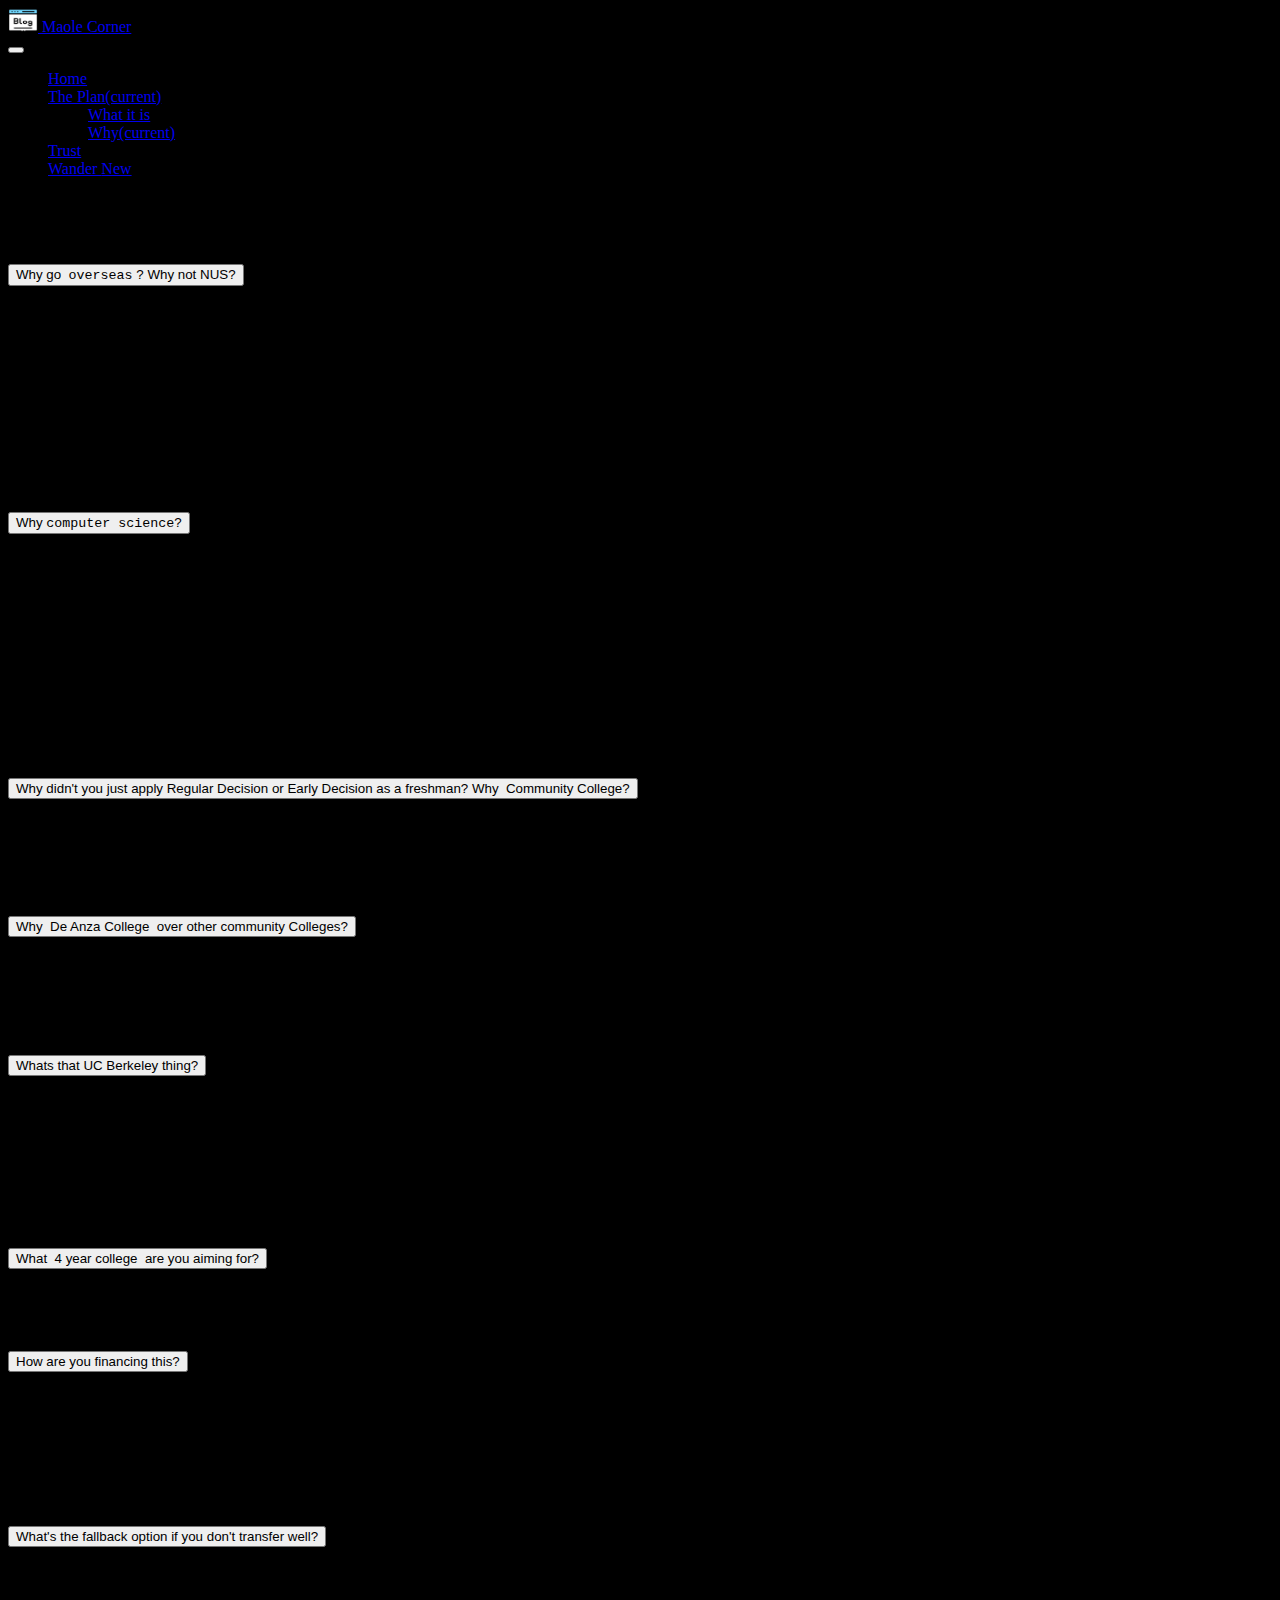
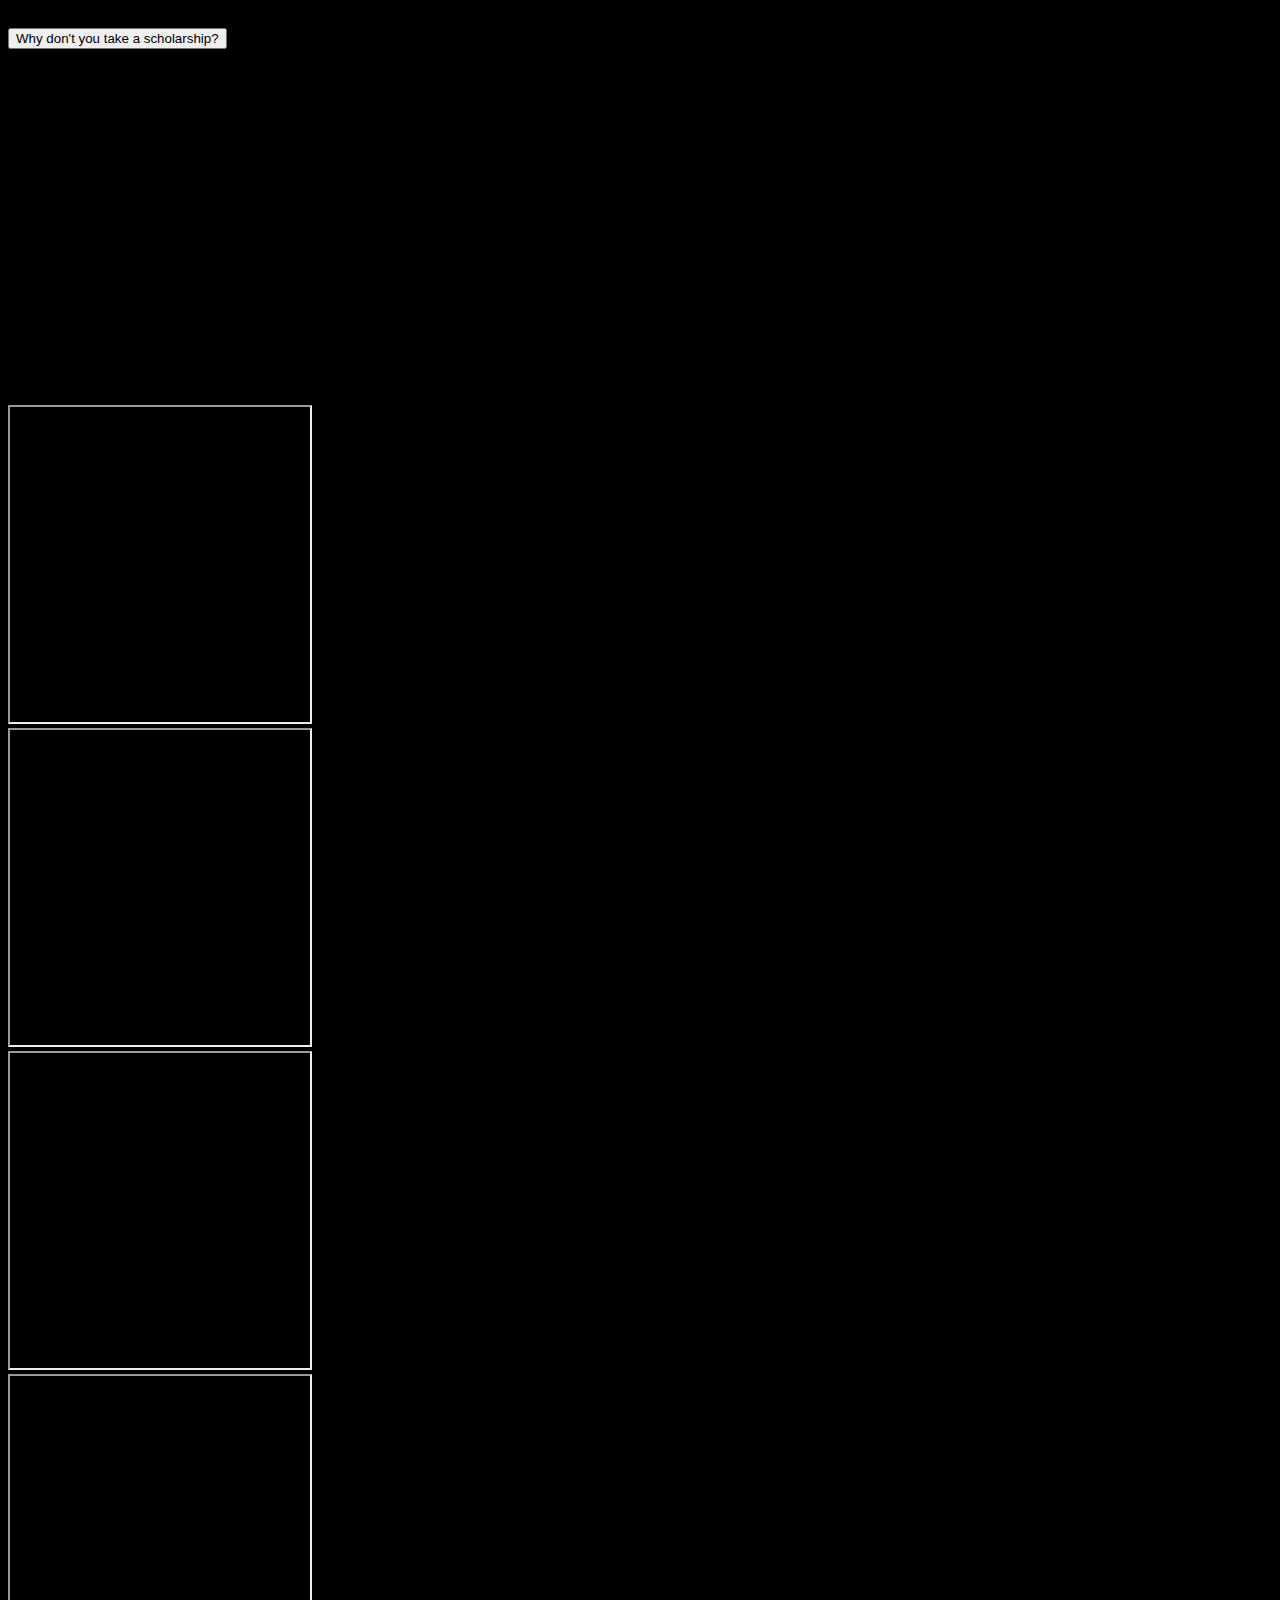
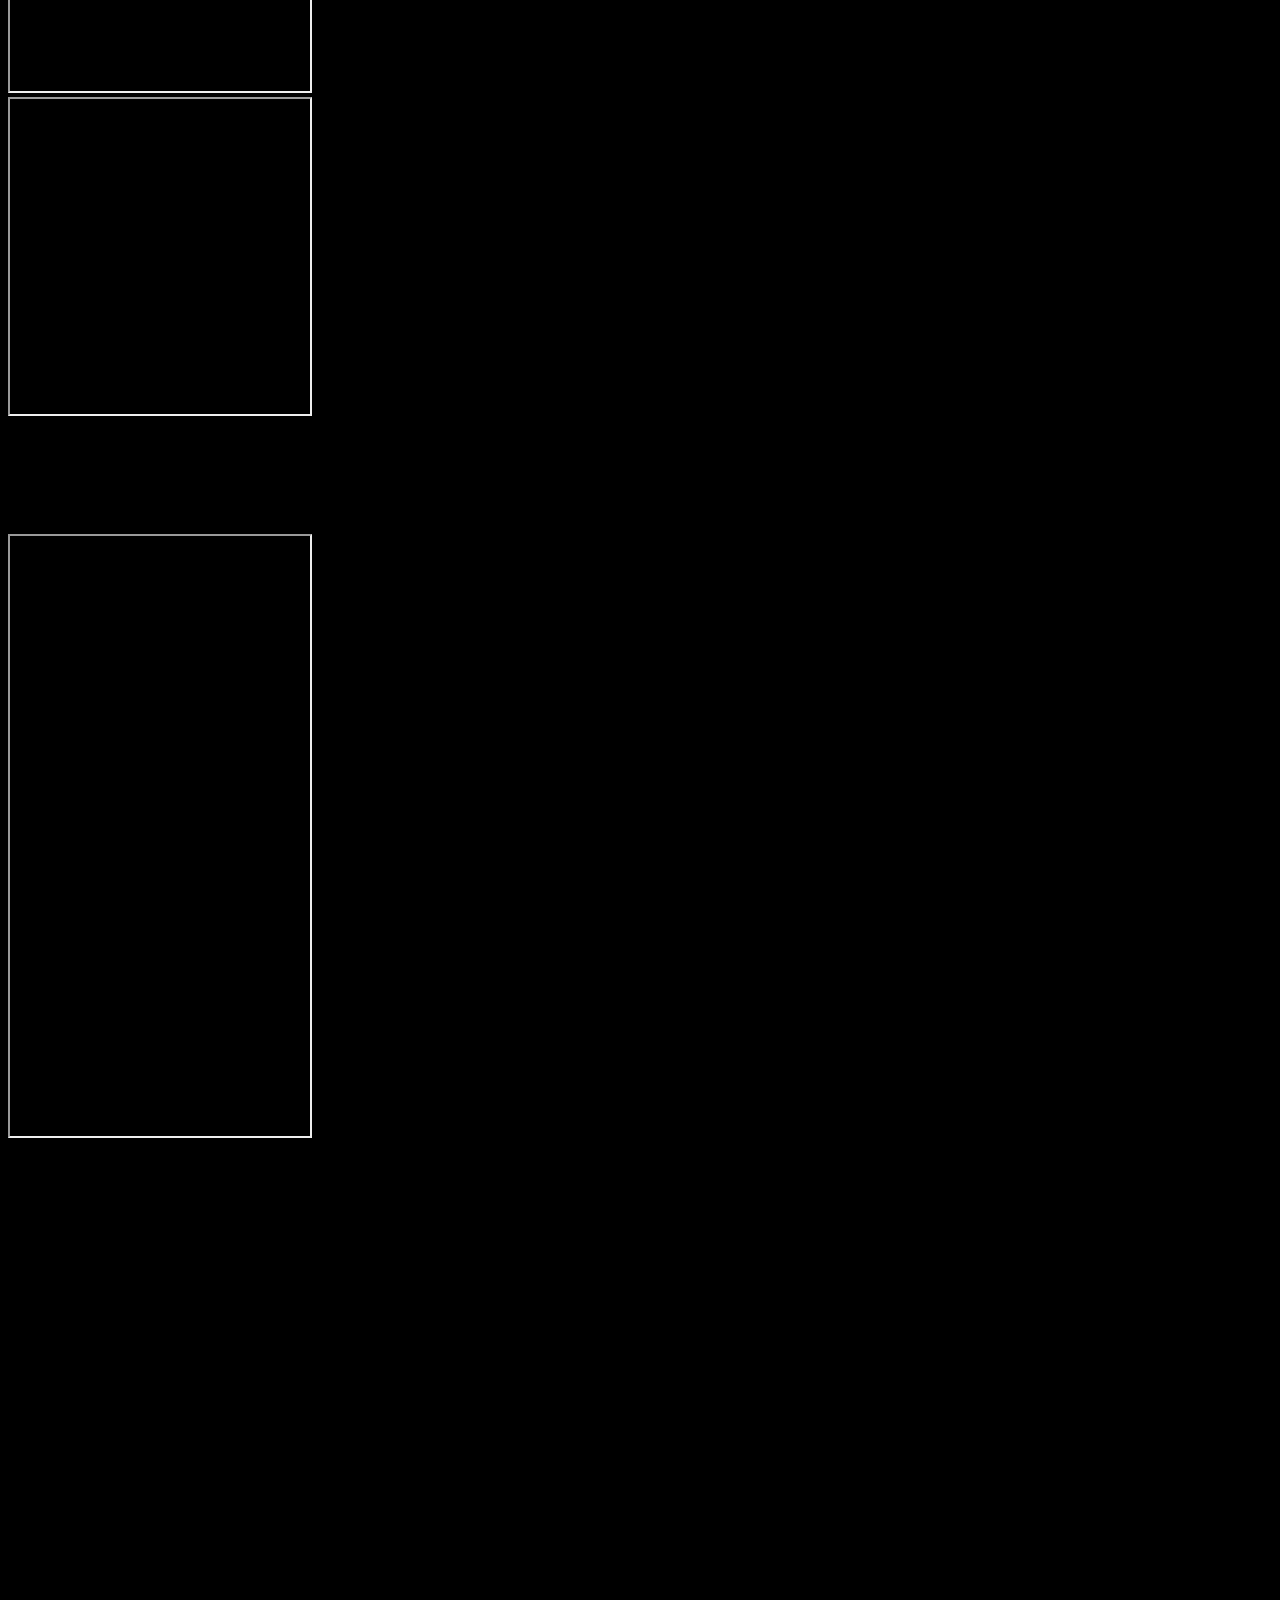
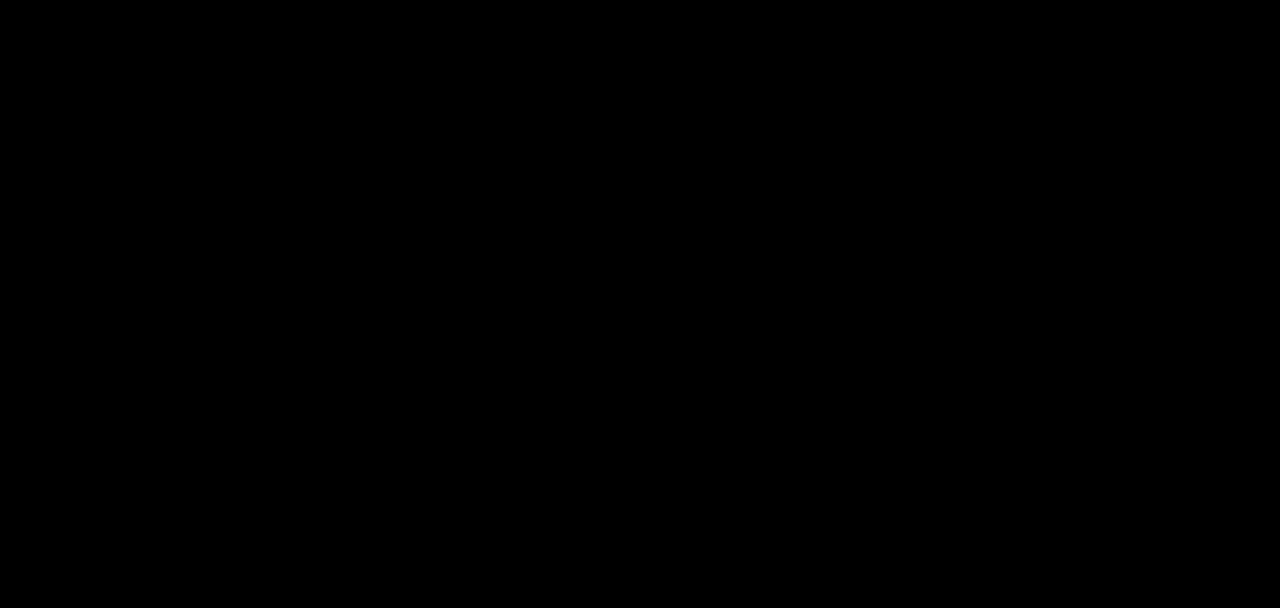
==== faq.html @ b8cc3f43 "update" ====
<!doctype html>
<html lang="en" data-bs-theme="dark">
    <head>
        <meta charset="utf-8">
        <meta name="viewport" content="width=device-width, initial-scale=1">
        <link href="https://cdn.jsdelivr.net/npm/bootstrap@5.3.0-alpha3/dist/css/bootstrap.min.css" rel="stylesheet" integrity="sha384-KK94CHFLLe+nY2dmCWGMq91rCGa5gtU4mk92HdvYe+M/SXH301p5ILy+dN9+nJOZ" crossorigin="anonymous">
        <link href="styles.css" rel="stylesheet">
        <title>Maole Corner</title>
    </head>
    <body>
      <nav class="navbar navbar-expand-lg navbar-dark bg-dark">
        <div class="container-fluid">
          <a class="navbar-brand" href="index.html">
            <img src="/images/blogging_318-883190.jpg.avif" alt="Logo" width="30" height="24" class="d-inline-block align-text-top">
            Maole Corner
          </a>
        </div>
        <button class="navbar-toggler" type="button" data-bs-toggle="collapse" data-bs-target="#navbarNavDropdown" aria-controls="navbarNavDropdown" aria-expanded="false" aria-label="Toggle navigation">
          <span class="navbar-toggler-icon"></span>
        </button>
        <div class="collapse navbar-collapse" id="navbarNavDropdown">
          <ul class="navbar-nav">
            <li class="nav-item">
              <a class="nav-link" href="index.html">Home</a>
            </li>
            <li class="nav-item dropdown navbar-dark bg-dark" aria-current="page">
                <a class="nav-link dropdown-toggle" href="theplan.html" role="button" data-bs-toggle="dropdown" aria-expanded="false">
                  The Plan<span class="sr-only">(current)</span>
                </a>
                <ul class="dropdown-menu">
                  <li><a class="dropdown-item" href="theplan.html">What it is</a>
                  <li><a class="dropdown-item" href="faq.html">Why<span class="sr-only">(current)</span></a>
                </ul>
            </li>
            <li class="nav-item">
              <a class="nav-link" href="trust.html">Trust</a>
            </li>
            <li class="nav-item">
              <a class="nav-link" href="wander.html">Wander <span class="badge text-dark bg-danger">New</span></a>
            </li>
          </ul>
        </div>
      </nav>
      <div class="card text-bg-secondary card border-danger text-center mb-3 mx-auto ms-sm-5 me-sm-5 ps-sm-5 pe-sm-5">
        <div class="card-header"><h1>FAQ</h1></div>
      </div>
      <div class="accordion mx-auto ms-sm-5 me-sm-5 ps-sm-5 pe-sm-5" id="accordionExample">
        <div class="accordion-item">
          <h2 class="accordion-header">
            <button class="accordion-button" type="button" data-bs-toggle="collapse" data-bs-target="#collapseOne" aria-expanded="true" aria-controls="collapseOne">
              Why go &nbsp<kbd>overseas</kbd>&nbsp? Why not NUS?
            </button>
          </h2>
          <div id="collapseOne" class="accordion-collapse collapse show" data-bs-parent="#accordionExample">
            <div class="accordion-body">
              To be uncomfortable, to grow and because i wouldn't accept anything other than to aim high.<br><br>
              <em>There is no passion to be found playing small - in settling for a life that is less than the one you are capable of living.</em><br>
              <small> - Neslon Mandela</small><br><br>
              Going to NUS is the easy path, the comfortable path, the simple path. Nothing illustrates this more clearly than the admission process: you just need to submit your pdf certs and transcripts. a 5 min process. To me, studying here is purposeless. Why does an NUS degree take 4 years whereas UK Unis take 3? The NUS curriculum is full of General Education stuff that is completely unnecessary; why repeat JC/Sec Sch/Pri Sch? (US also has GE nonsense but im claiming 1 years worth of credit through IB; why NUS doesnt accept JC credits is just plain rat race mentality to me) And whats worse, all this nonsense is counted in your GPA and everything is bell curved. Im not going thru another 4 years just to mug. To me, NUS is just a factory to produce people with a certain paper.
              Going overseas has a purpose: to challenge myself, step out of my comfort zone.
            </div>
          </div>
        </div>
        <div class="accordion-item">
          <h2 class="accordion-header">
            <button class="accordion-button collapsed" type="button" data-bs-toggle="collapse" data-bs-target="#collapseTwo" aria-expanded="false" aria-controls="collapseTwo">
              Why&nbsp<kbd>computer science</kbd>?
            </button>
          </h2>
          <div id="collapseTwo" class="accordion-collapse collapse" data-bs-parent="#accordionExample">
            <div class="accordion-body">
              “The Commander Officer has decided on 3 days of confinement as your punishment”. My heart sank on those words. Nobody wants to be in the wrong, much less punished. But what if you were not in the wrong but still punished? That’s a new low.
              <br>As a Quartermaster Officer during my military service, I was entrusted with the management of multiple armories housing hundreds of rifles and other equipment. Amidst logistical and security demands, the introduction of a digital system aimed to simplify processes. Instead of pen and paper, we used a computer and scanner. Ironically, this transition multiplied the complexities of my role and it also had a side effect: it was impossible to rectify errors as the data was locked in the User Interface. This was why, after reporting the error to my higher-ups, the only thing I got from them was losing 3 days of leave.
              <br>Sometimes, the computer would unexpectedly crash and much progress and effort was simply wasted. My situation was also exacerbated by a toxic superior who blamed me for all these problems. I felt extremely frustrated and powerless as the system was under my jurisdiction, yet I was unable to change it.  
              <br>I always viewed CS as an esoteric field: as if there was an intellectual barrier between computer scientists and me. But I knew that I had to be on the other side: understanding computer systems rather than letting someone write programs for me. While it gives me great satisfaction and confidence to learn complex algorithms and programs, in a sense, I didn’t choose CS. Computers choose to mess with me. Every day, I wake up ready to stare down my computer screen. Some days, I get defeated by a problem and resign to sleep. But you can bet that even then, I still dream in code.
              
            </div>
          </div>
        </div>
        <div class="accordion-item">
          <h2 class="accordion-header">
            <button class="accordion-button collapsed" type="button" data-bs-toggle="collapse" data-bs-target="#collapseThree" aria-expanded="false" aria-controls="collapseThree">
              Why didn't you just apply Regular Decision or Early Decision as a freshman? Why &nbspCommunity College?
            </button>
          </h2>
          <div id="collapseThree" class="accordion-collapse collapse" data-bs-parent="#accordionExample">
            <div class="accordion-body">
              <ul>
                <li>Missed ED during NS. Figured there isnt a point to RD since ED is easier and my portfolio isn't mindblowing nor are my parents rich.
                <li>Applying as an international is near impossible because there are so much more slots than applicants. I mean Duke has 3.5 Singaporean freshman a year.
                <li>Wanted to start uni earlier too i mean why wait "another year" after ORD.
                <li>Community college is also cheaper in tuition costs than 4 year universities.
              </ul>
            </div>
          </div>
        </div>
        <div class="accordion-item">
          <h2 class="accordion-header">
            <button class="accordion-button collapsed" type="button" data-bs-toggle="collapse" data-bs-target="#collapseFour" aria-expanded="false" aria-controls="collapseFour">
              Why &nbspDe Anza College&nbsp over other community Colleges?
            </button>
          </h2>
          <div id="collapseFour" class="accordion-collapse collapse" data-bs-parent="#accordionExample">
            <div class="accordion-body">
              Pretty high transfer rate, asian population. And there's alot of info on their website/reddit which other community colleges do not have. I literally planned my first year based on internet info.
              <br>De Anza is also on a quarter system which allows the option to enroll for spring quarter in April. This will give me a long enough runway to clock credits for Spring 2024 Admission to GT. Instead of the main cycle of Fall admission, Spring will have lesser applicants and a better chance.
              <br>FYI i need around 48-52 credits which is abt 80% of sophomore credits.
            </div>
          </div>
        </div>
        <div class="accordion-item">
          <h2 class="accordion-header">
            <button class="accordion-button collapsed" type="button" data-bs-toggle="collapse" data-bs-target="#collapseFive" aria-expanded="false" aria-controls="collapseFive">
              Whats that UC Berkeley thing?
            </button>
          </h2>
          <div id="collapseFive" class="accordion-collapse collapse" data-bs-parent="#accordionExample">
            <div class="accordion-body">
              Am prestige whoring
              <br><em>jk</em>
              <br>Taking 1 x UC berkeley CS class bc its gives some experience to the rigor of a legit college's CS program and i pay 40% of the international student fee price per credit.
              <br>Taking 1 x Math class because De Anza doesnt allow me to place out of intro math classes which I've already done in Math HL IB. I aint repeating that pls. UC berkeley doesnt check prerequisites LOL.
              <br><br><em>(kinda shows that UC berkeley just gatekeeps the hell out of their degrees for the prestige farming haiz)</em>
            </div>
          </div>
        </div>
        <div class="accordion-item">
          <h2 class="accordion-header">
            <button class="accordion-button collapsed" type="button" data-bs-toggle="collapse" data-bs-target="#collapseSix" aria-expanded="false" aria-controls="collapseSix">
              What &nbsp4 year college&nbsp are you aiming for?
            </button>
          </h2>
          <div id="collapseSix" class="accordion-collapse collapse" data-bs-parent="#accordionExample">
            <div class="accordion-body">
              Carnegie Mellon University Spring 24 transfer.
              <br>+see the question below
            </div>
          </div>
        </div>
        <div class="accordion-item">
          <h2 class="accordion-header">
            <button class="accordion-button collapsed" type="button" data-bs-toggle="collapse" data-bs-target="#collapseSeven" aria-expanded="false" aria-controls="collapseSeven">
              How are you financing this?
            </button>
          </h2>
          <div id="collapseSeven" class="accordion-collapse collapse" data-bs-parent="#accordionExample">
            <div class="accordion-body">
              TBVH, College is all about money. No college is just going to accept international students who can't pay and give them financial aid. You HAVE to pay full tuition.
              <br>Hence, looking at full tuition prices. The best one out there is Georgia Tech. This makes sense coz its in georgia where everything is cheaper - rent, wages etc. Look at UC berkeley with all the funding issues and strikes.

              <br><br>I'm going to be taking debts for everything, live like a beggar and pay down everything with income later.
              <br>Georgia tech CS Bachelor median grad salary is 113k, 80+% placement rate. Sounds alot but it rly isnt for someone 100k in debt
            </div>
          </div>
        </div>
        <div class="accordion-item">
          <h2 class="accordion-header">
            <button class="accordion-button collapsed" type="button" data-bs-toggle="collapse" data-bs-target="#collapseEight" aria-expanded="false" aria-controls="collapseEight">
              What's the fallback option if you don't transfer well?
            </button>
          </h2>
          <div id="collapseEight" class="accordion-collapse collapse" data-bs-parent="#accordionExample">
            <div class="accordion-body">
              go back to NUS lmaoooo
              <br>theres the option of waiting till Summer'24 and re apply for transfer to Gatech or Fall'24 for every other US university.
            </div>
          </div>
        </div>
        <div class="accordion-item">
          <h2 class="accordion-header">
            <button class="accordion-button collapsed" type="button" data-bs-toggle="collapse" data-bs-target="#collapseNine" aria-expanded="false" aria-controls="collapseNine">
              Why don't you take a scholarship?
            </button>
          </h2>
          <div id="collapseNine" class="accordion-collapse collapse" data-bs-parent="#accordionExample">
            <div class="accordion-body">
              Had very bad superiors during my officership in NS and in ACSI BB. If i had a bad superior on my bond, I cant quit out of it and HR will tell me to suck it up because scholars are meant to take shit normal people cant.
              <br><br>Besides, I'm not particularly drawn to any government job. And I've come to realise that it's ok! It's ok to not have life figured out. Anyways even the scholarship board looks for people who don't do it for the money so why fake it.
            </div>
          </div>
        </div>
      </div>
      <p></p>
      <div class="card text-bg-dark  border-success mb-3 mx-auto" style="max-width: 30rem;">
        <div class="card-header text-center">The Buried Life by Matthew Arnold</div>
        <div class="card-body">
          <p class="card-text text-success">But often, in the world's most crowded streets,
            <br>But often, in the din of strife,
            <br>There rises an unspeakable desire
            <br>After the knowledge of our buried life;
            <br>A thirst to spend our fire and restless force
            <br>In tracking out our true, original course;
            <br>A longing to inquire
            <br>Into the mystery of this heart which beats
            <br>So wild, so deep in us—to know
            <br>Whence our lives come and where they go.</p>
        </div>
      </div>
      <div class="row row-cols-1 row-cols-md-3 g-4" height,width="auto">
        <div class="col" height,width="auto">
          <div class="card border-danger">
            <iframe height="315" src="https://www.youtube.com/embed/videoseries?list=PLOG8ZCB__O4PcgrDLRv_roJC-vP3aqQzs"></iframe>
          </div>
        </div>
        <div class="col">
          <div class="card border-danger">
            <iframe height="315" src="https://www.youtube.com/embed/xFF9jbJjkTU"></iframe>
          </div>
        </div>
        <div class="col" >
          <div class="card border-danger">
            <iframe height="315" src="https://www.youtube.com/embed/JEFbfwg9dek"></iframe>
          </div>
        </div>
        <div class="col" >
          <div class="card border-danger">
            <iframe height="315" src="https://www.youtube.com/embed/ENxWQ-6a25A"></iframe>
          </div>
        </div>
        <div class="col" >
          <div class="card border-danger">
            <iframe height="315" src="https://www.youtube.com/embed/29tJAgc54RA"></iframe>
          </div>
        </div>
      </div>
      <p style="page-break-before: always"> </p>
      <div class="card text-bg-dark card border-primary text-center mb-3 mx-auto ms-sm-5 me-sm-5" style="height:110rem;">
        <div class="card-header"><h1 class="display-5">An essay on why I am going to college</h1></div>
        <p class="fw-light"><em>Wrote this for English class, its a pretty long read so read on pc pls. the formatting is screwed.</em></p>
        <div class="card-body">
          <iframe class="h-100 w-100 d-block center" style="max-height:100%" src="https://docs.google.com/document/d/e/2PACX-1vTvBrpakOJterIRdV962uvxlK65f1JEriLPt2KiT6HbKGO4bjQRWjysqm-T9nGo1-jJjVKanf-FOaMI/pub?embedded=true"></iframe>
        </div>
      </div>

      <script src="https://cdn.jsdelivr.net/npm/bootstrap@5.3.0-alpha3/dist/js/bootstrap.bundle.min.js" integrity="sha384-ENjdO4Dr2bkBIFxQpeoTz1HIcje39Wm4jDKdf19U8gI4ddQ3GYNS7NTKfAdVQSZe" crossorigin="anonymous"></script>
    </body>
</html>
---- styles.css ----
.d-block.w-100{
    height: 600px;
    object-fit: contain;
  }
.carousel-item{
    color: #000000;
    background-color: #000000;
}
.strokeme
{
    color: white;
    text-shadow:
    -1px -1px 0 #000,
    1px -1px 0 #000,
    -1px 1px 0 #000,
    1px 1px 0 #000;
}
body {
  color: #000000;
  background-color: #000000;
}

.carousel-control-next,
.carousel-control-prev,
.carousel-indicators {
    filter: invert(100%);
}
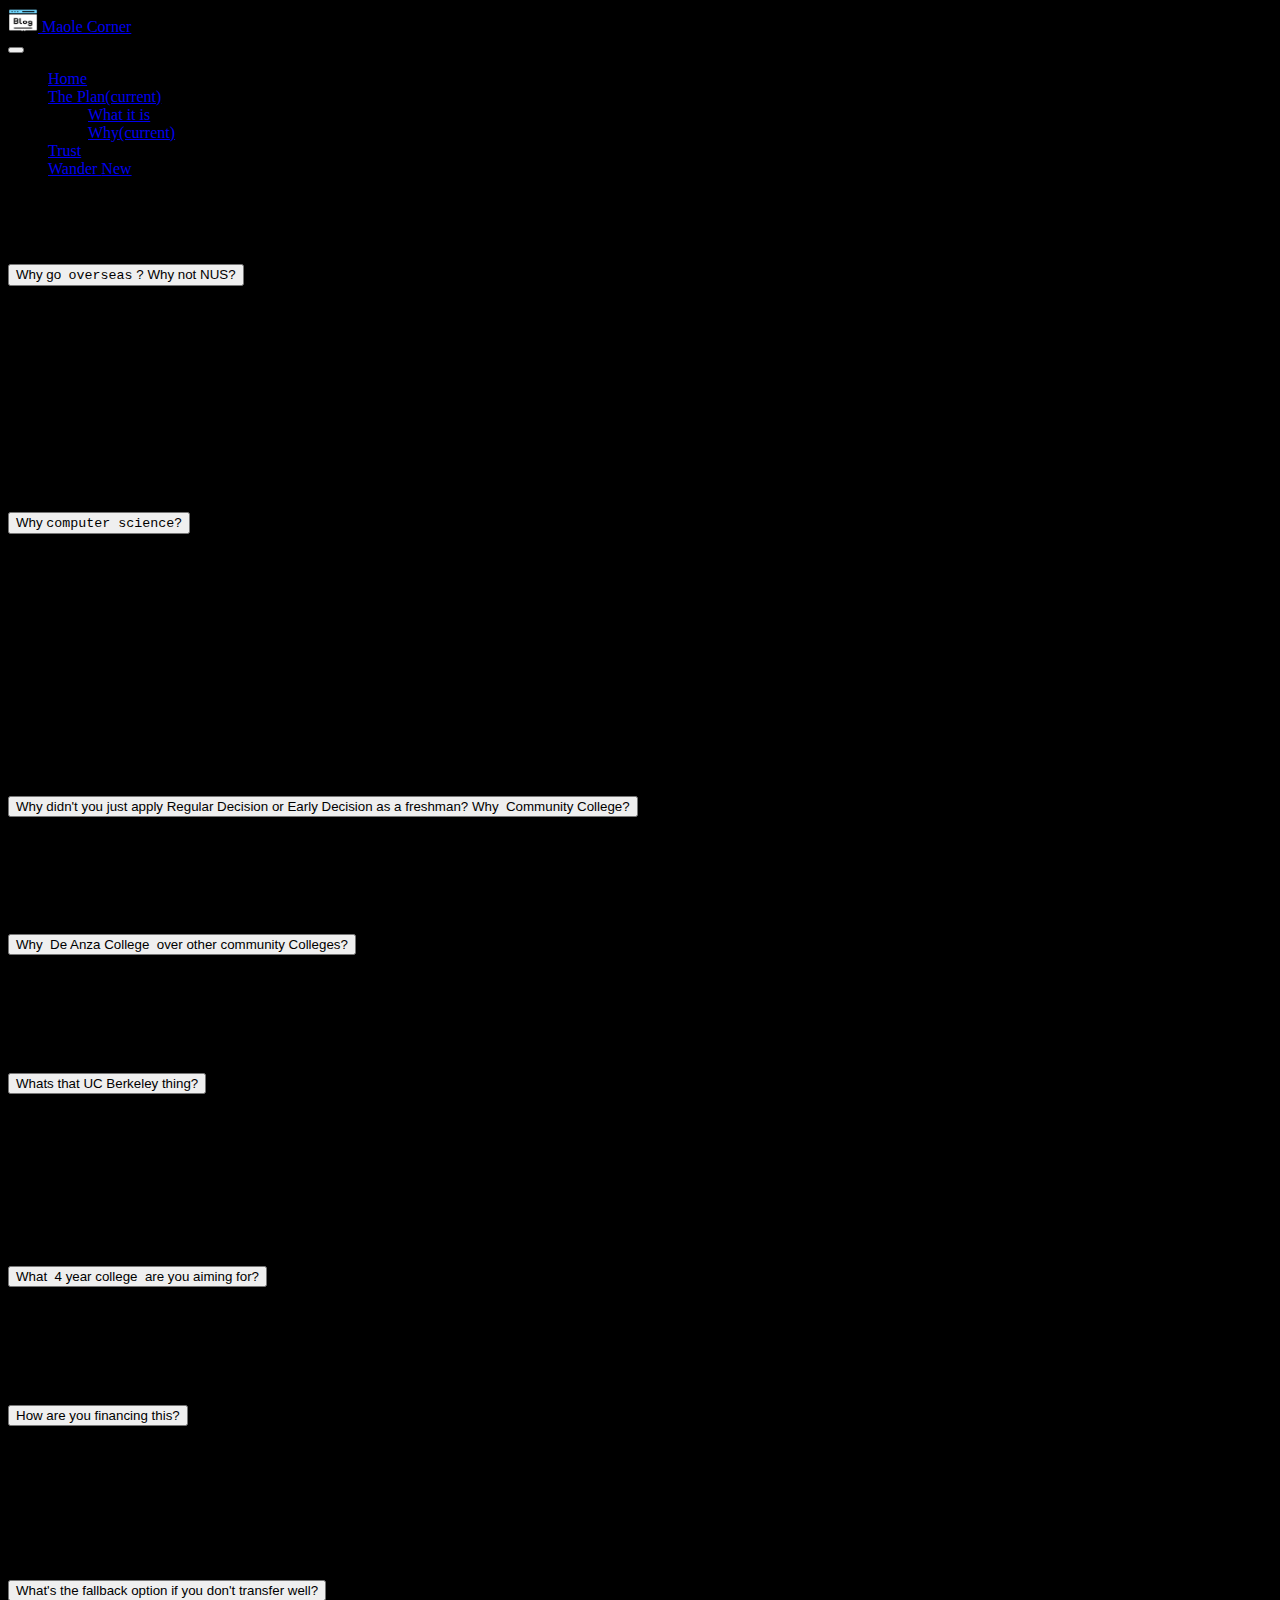
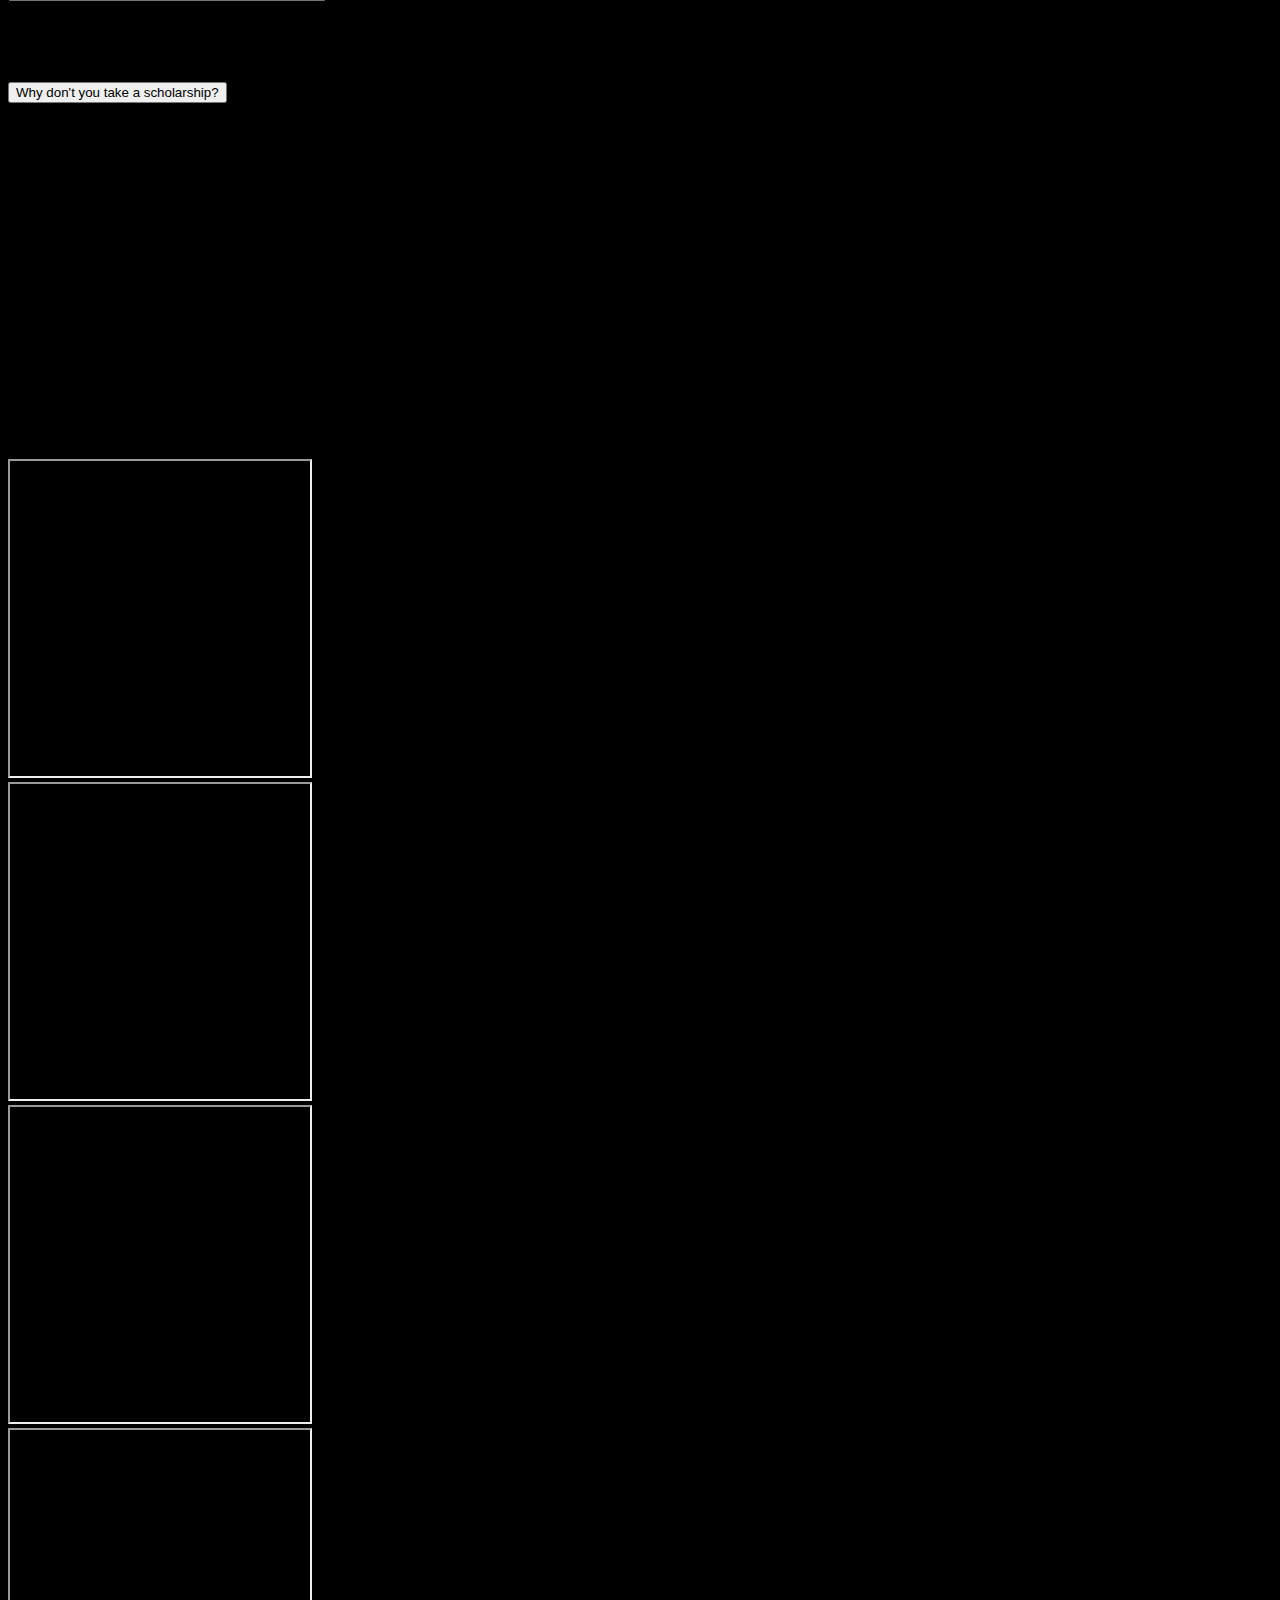
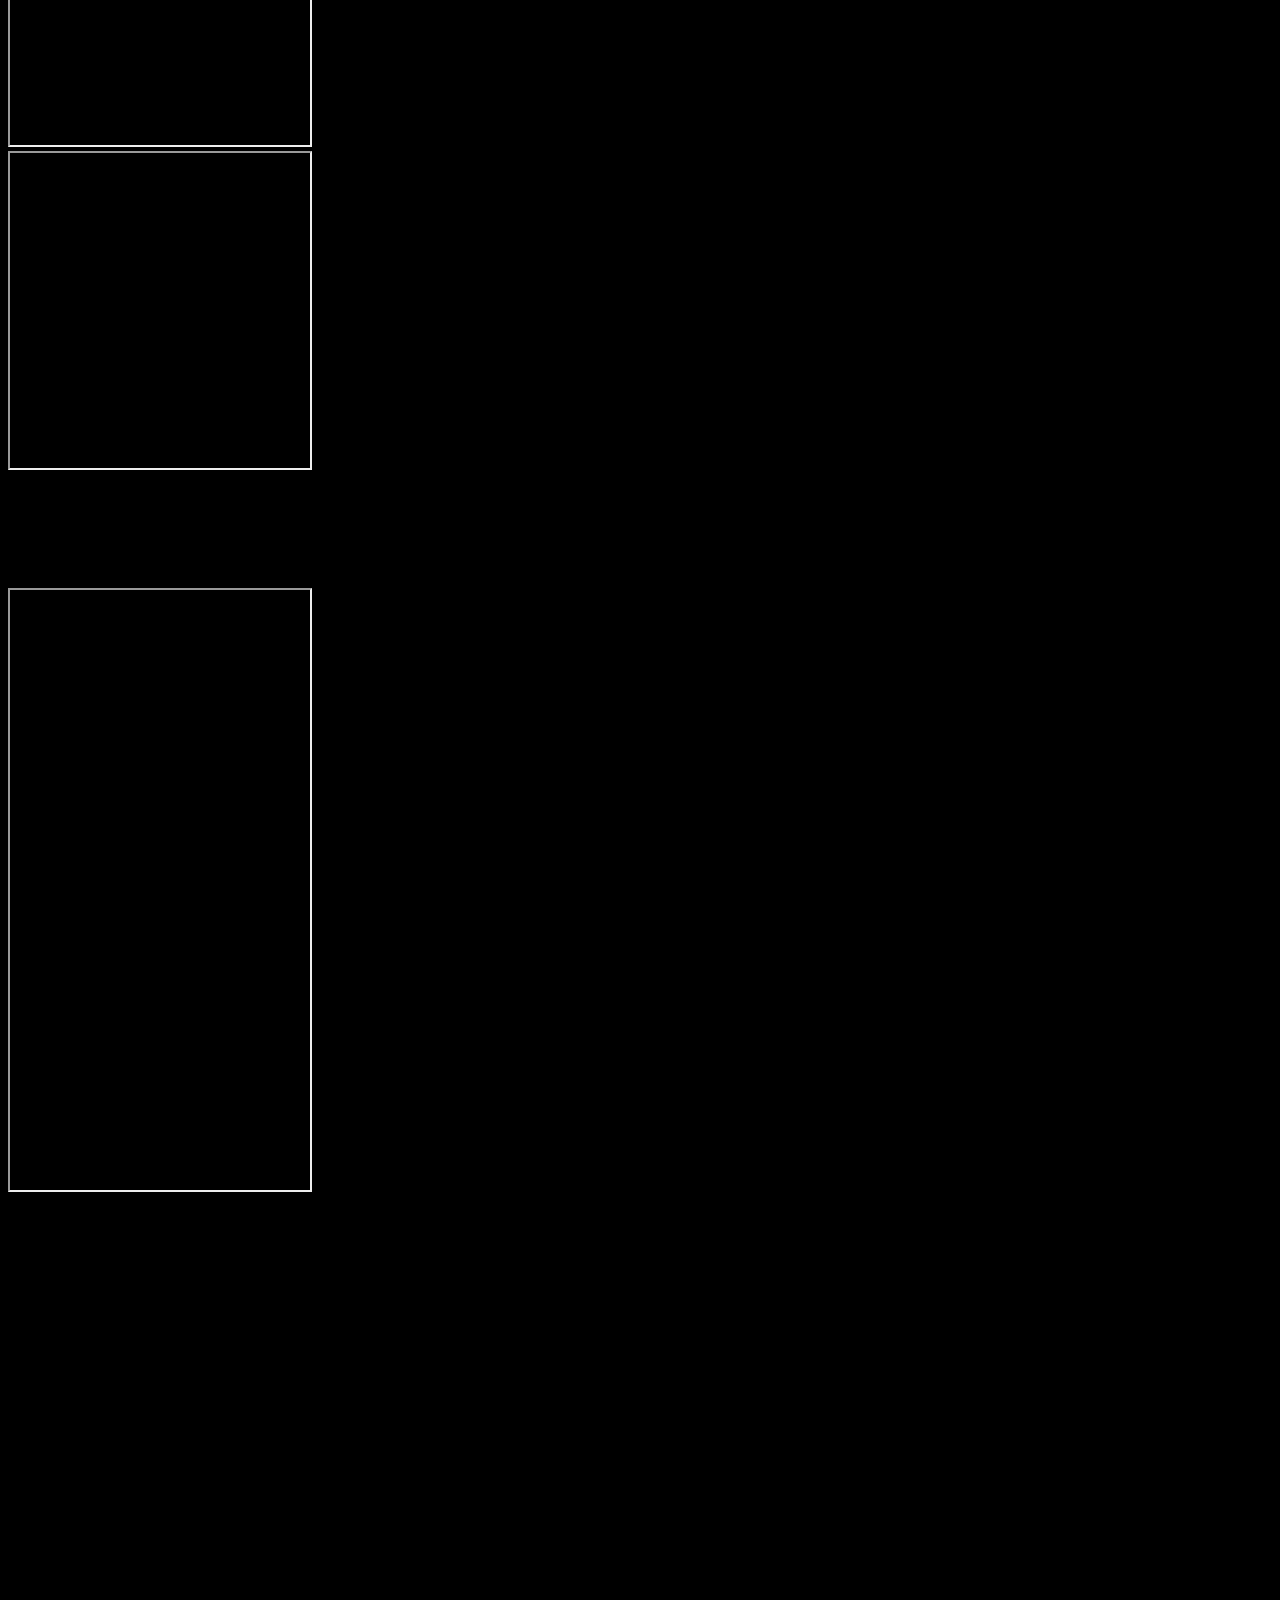
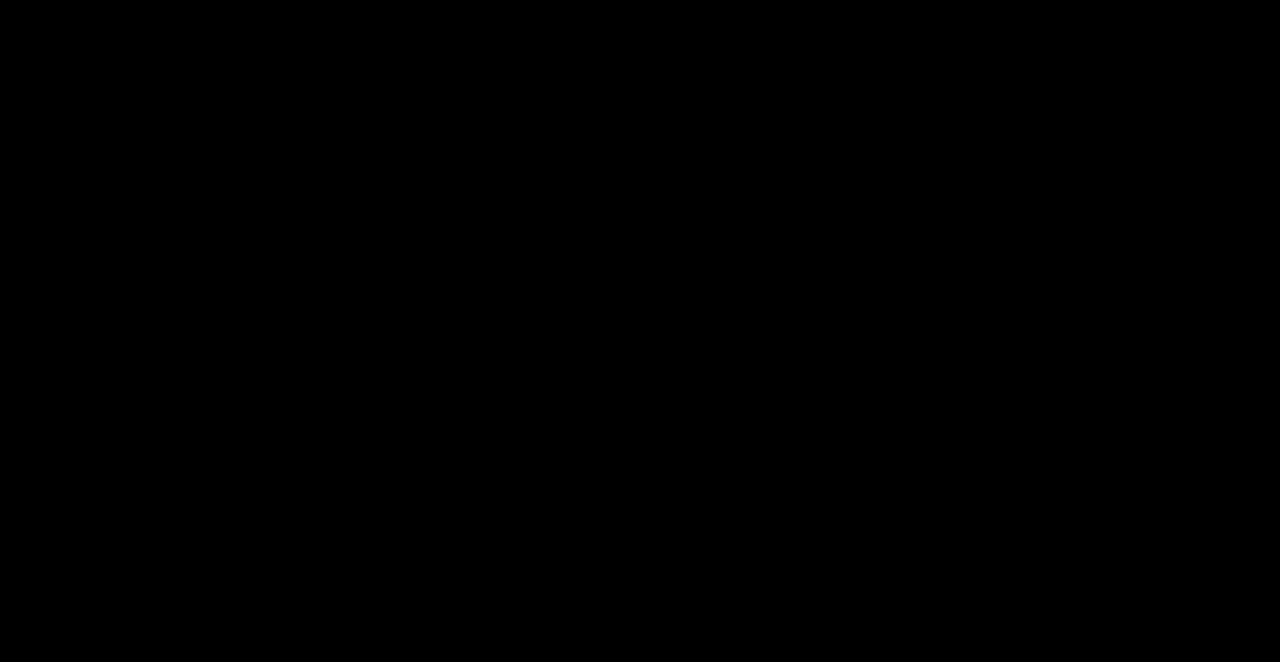
==== commit 9ac979d5: "updates" ====
--- a/faq.html
+++ b/faq.html
@@ -69,7 +69,8 @@
           </h2>
           <div id="collapseTwo" class="accordion-collapse collapse" data-bs-parent="#accordionExample">
             <div class="accordion-body">
-              “The Commander Officer has decided on 3 days of confinement as your punishment”. My heart sank on those words. Nobody wants to be in the wrong, much less punished. But what if you were not in the wrong but still punished? That’s a new low.
+              <em>College essay written 15 Oct</em>
+              <br>“The Commander Officer has decided on 3 days of confinement as your punishment”. My heart sank on those words. Nobody wants to be in the wrong, much less punished. But what if you were not in the wrong but still punished? That’s a new low.
               <br>As a Quartermaster Officer during my military service, I was entrusted with the management of multiple armories housing hundreds of rifles and other equipment. Amidst logistical and security demands, the introduction of a digital system aimed to simplify processes. Instead of pen and paper, we used a computer and scanner. Ironically, this transition multiplied the complexities of my role and it also had a side effect: it was impossible to rectify errors as the data was locked in the User Interface. This was why, after reporting the error to my higher-ups, the only thing I got from them was losing 3 days of leave.
               <br>Sometimes, the computer would unexpectedly crash and much progress and effort was simply wasted. My situation was also exacerbated by a toxic superior who blamed me for all these problems. I felt extremely frustrated and powerless as the system was under my jurisdiction, yet I was unable to change it.  
               <br>I always viewed CS as an esoteric field: as if there was an intellectual barrier between computer scientists and me. But I knew that I had to be on the other side: understanding computer systems rather than letting someone write programs for me. While it gives me great satisfaction and confidence to learn complex algorithms and programs, in a sense, I didn’t choose CS. Computers choose to mess with me. Every day, I wake up ready to stare down my computer screen. Some days, I get defeated by a problem and resign to sleep. But you can bet that even then, I still dream in code.
@@ -132,8 +133,11 @@
           </h2>
           <div id="collapseSix" class="accordion-collapse collapse" data-bs-parent="#accordionExample">
             <div class="accordion-body">
-              Carnegie Mellon University Spring 24 transfer.
-              <br>+see the question below
+              
+              Georgia Tech Spring 24 transfer.
+              <br>+see the question below<br>
+              <br><em>as of 15 October, its now carnegie mellon university</em><br>
+
             </div>
           </div>
         </div>
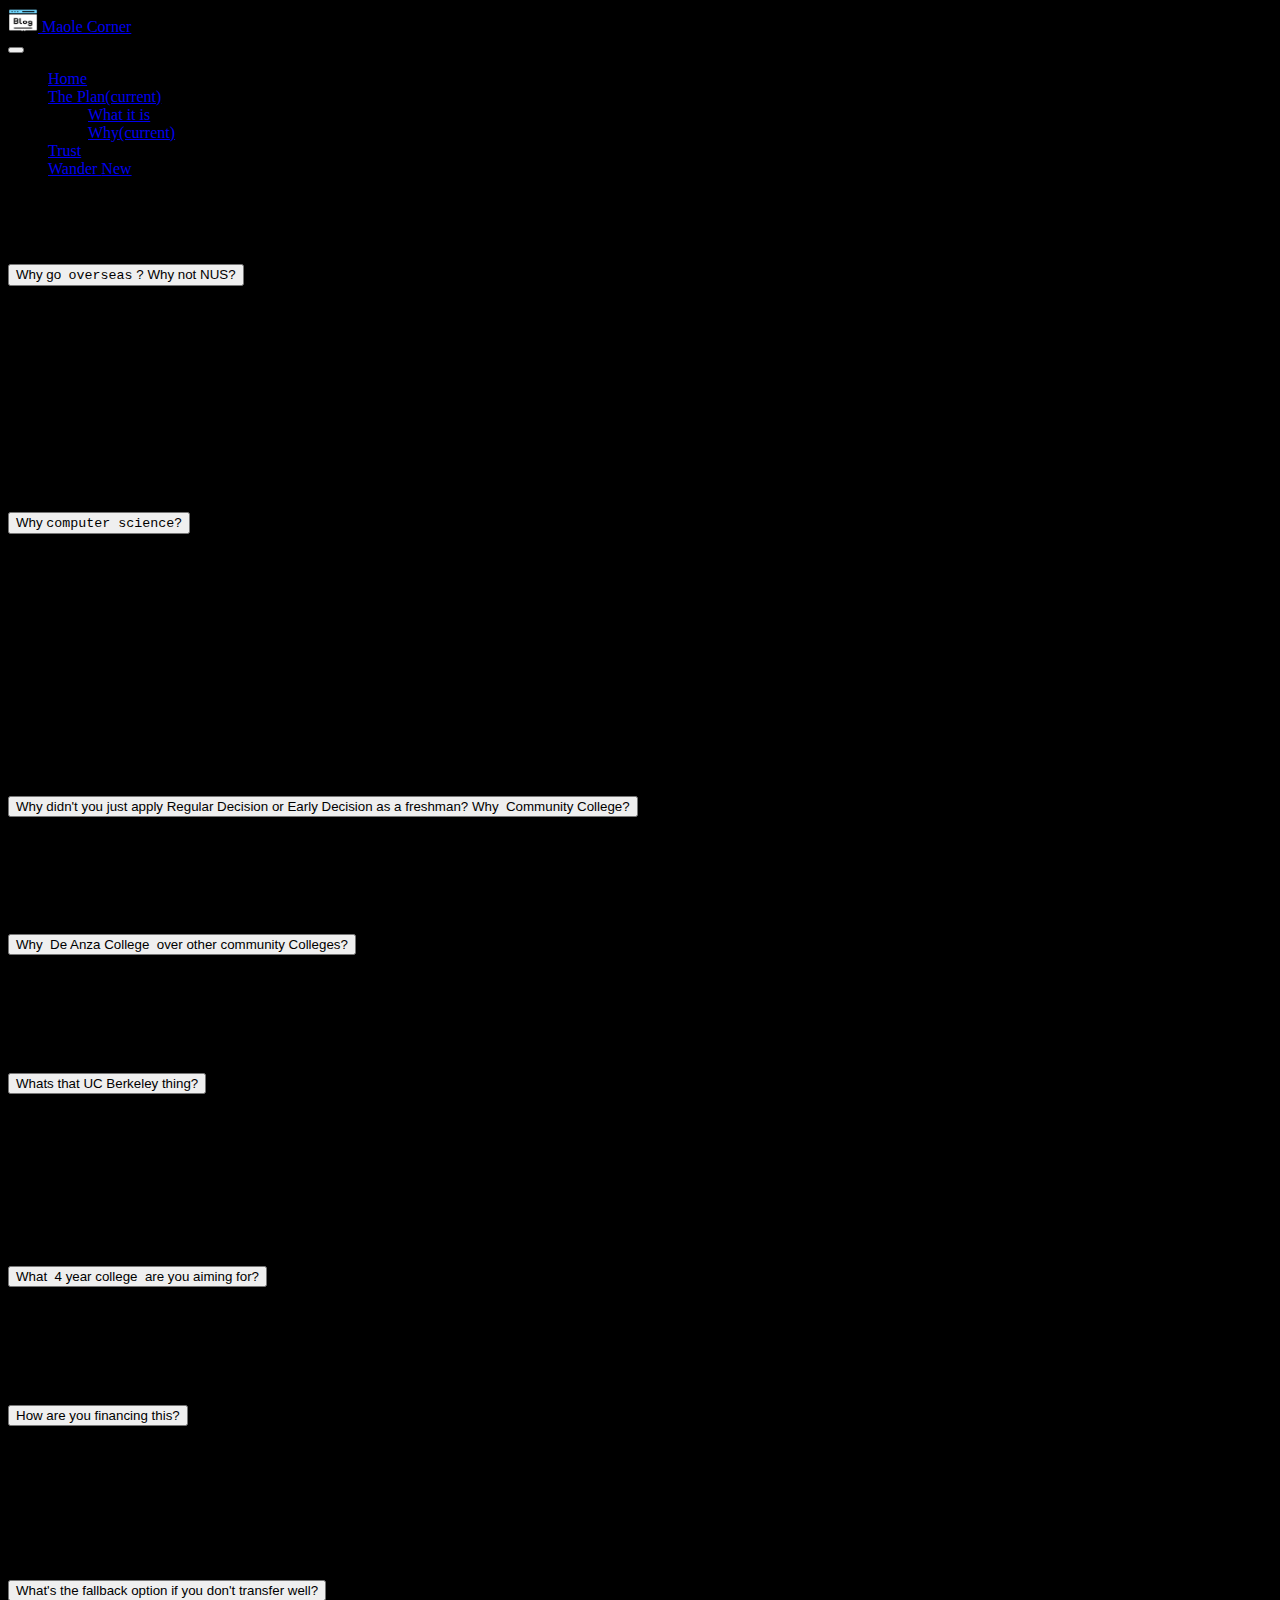
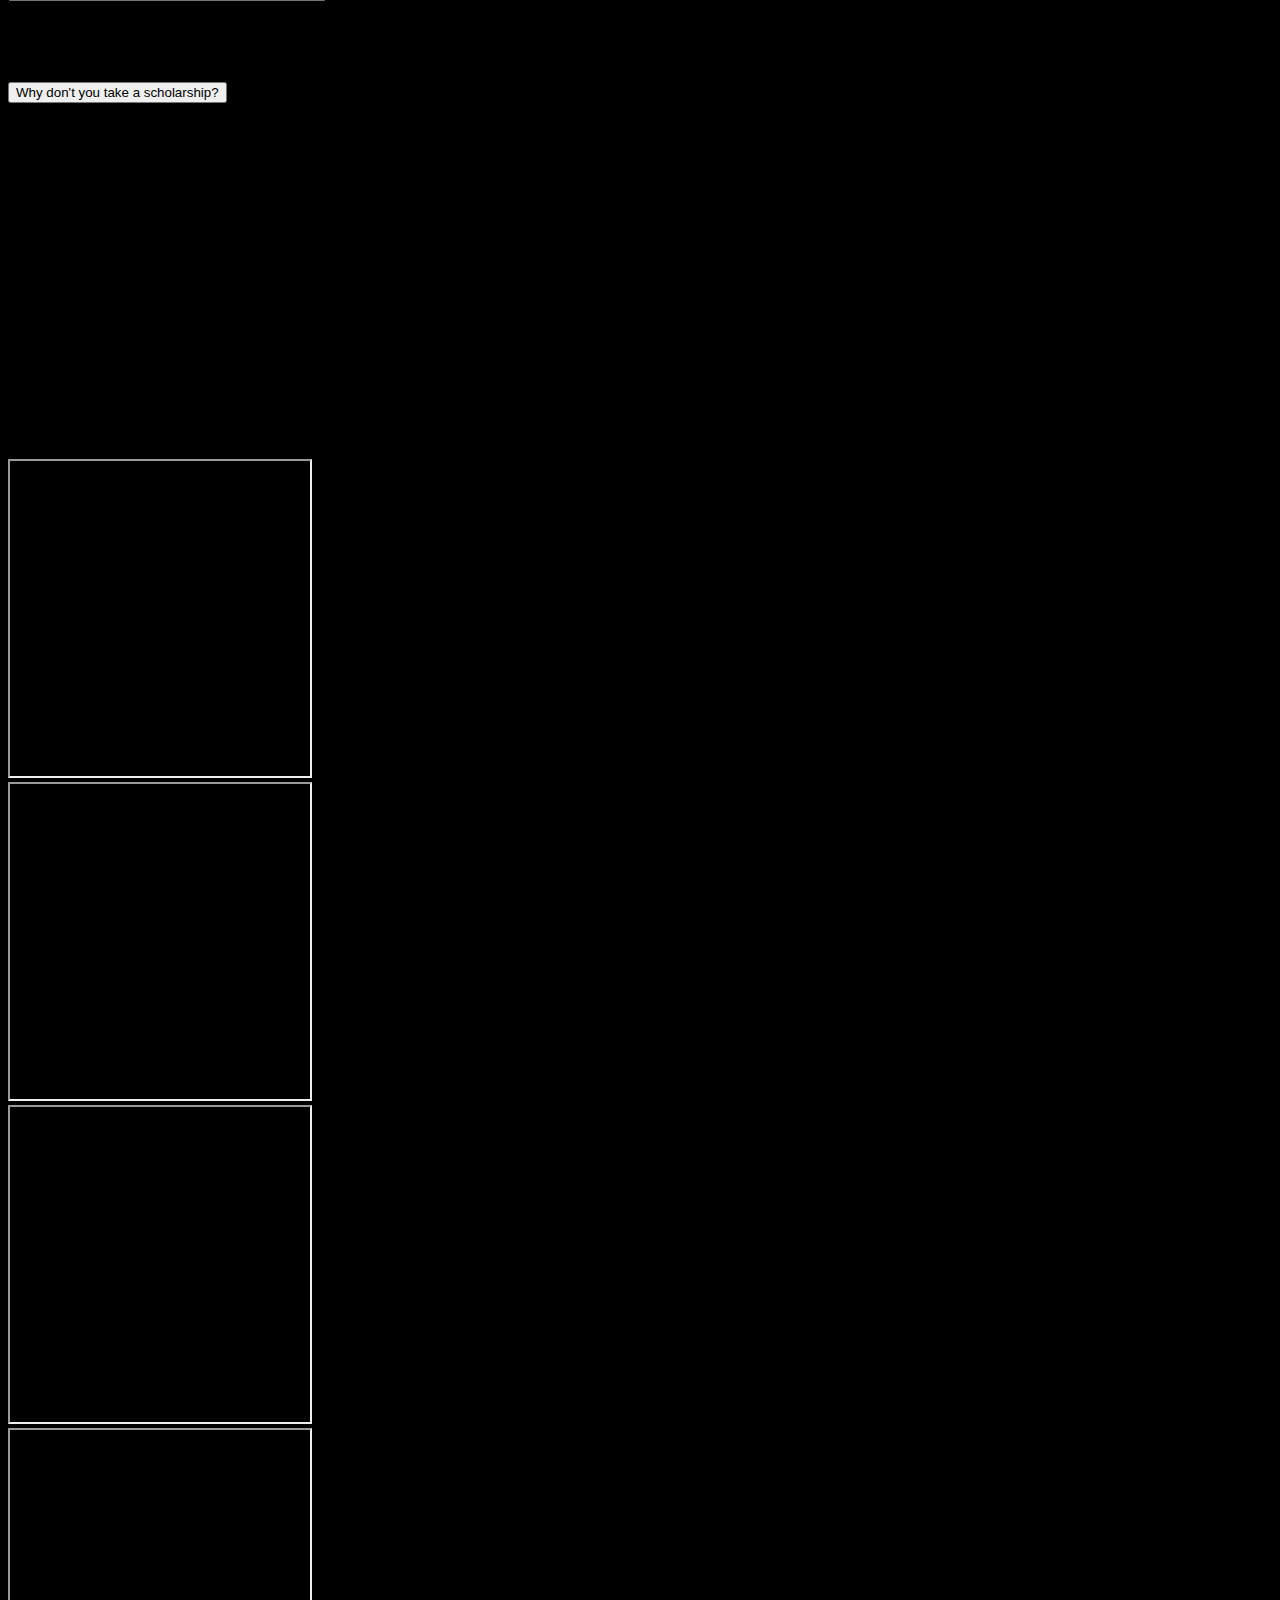
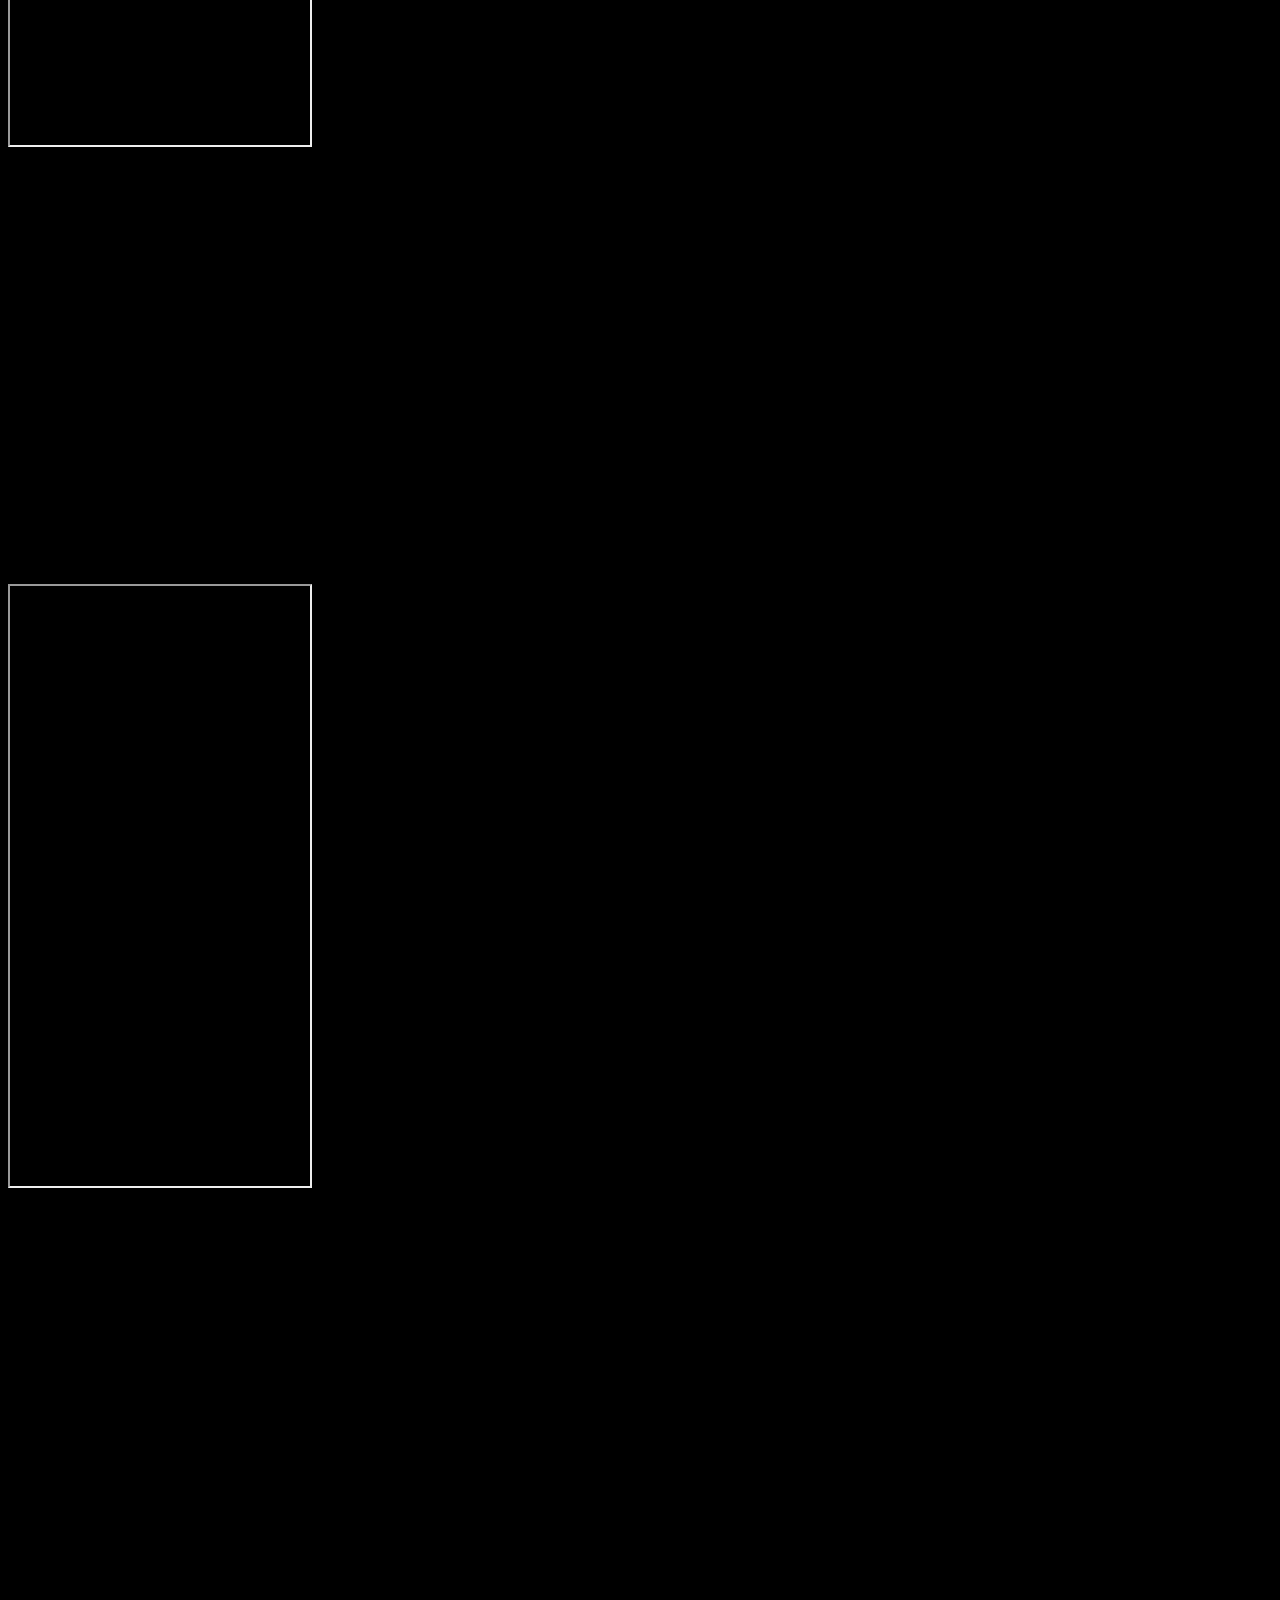
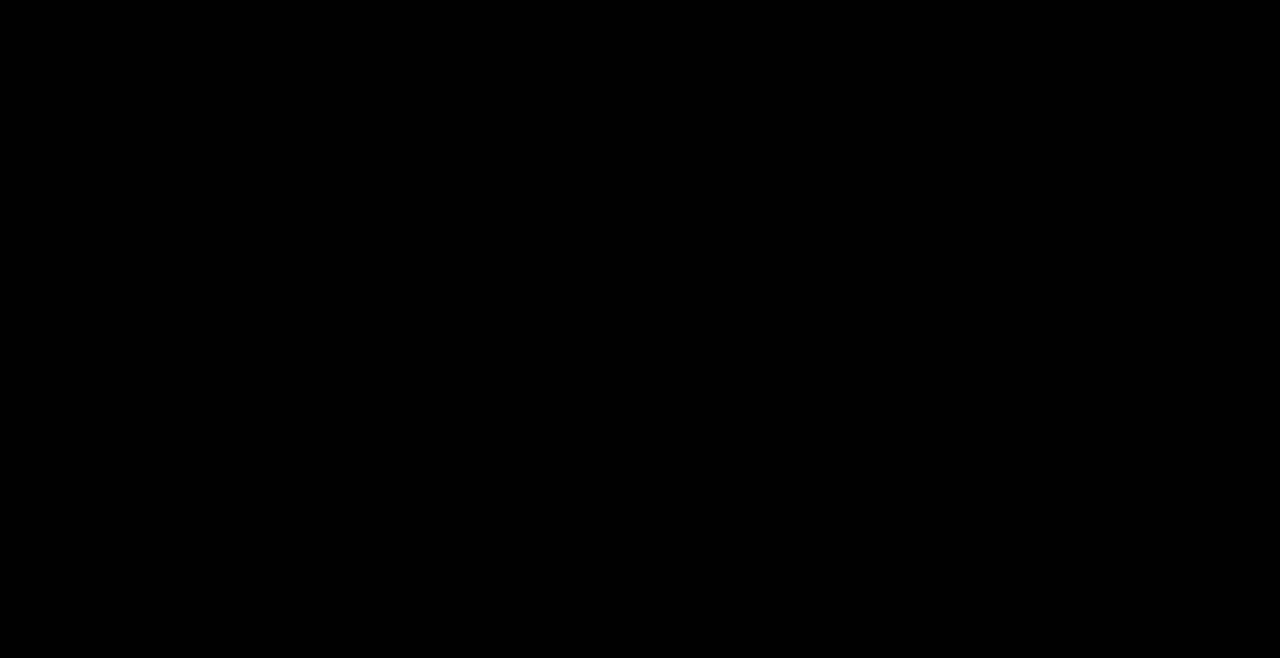
==== commit d16d86ec: "test youtube playlist" ====
--- a/faq.html
+++ b/faq.html
@@ -223,8 +223,9 @@
         </div>
         <div class="col" >
           <div class="card border-danger">
-            <iframe height="315" src="https://www.youtube.com/embed/29tJAgc54RA"></iframe>
-          </div>
+            <iframe width="560" height="315" src="https://www.youtube.com/embed/videoseries?si=rV9PelubQ6CEMk8V&amp;list=PLOG8ZCB__O4PcgrDLRv_roJC-vP3aqQzs" title="YouTube video player" frameborder="0" allow="accelerometer; autoplay; clipboard-write; encrypted-media; gyroscope; picture-in-picture; web-share" allowfullscreen></iframe>
+          </div>
+          
         </div>
       </div>
       <p style="page-break-before: always"> </p>
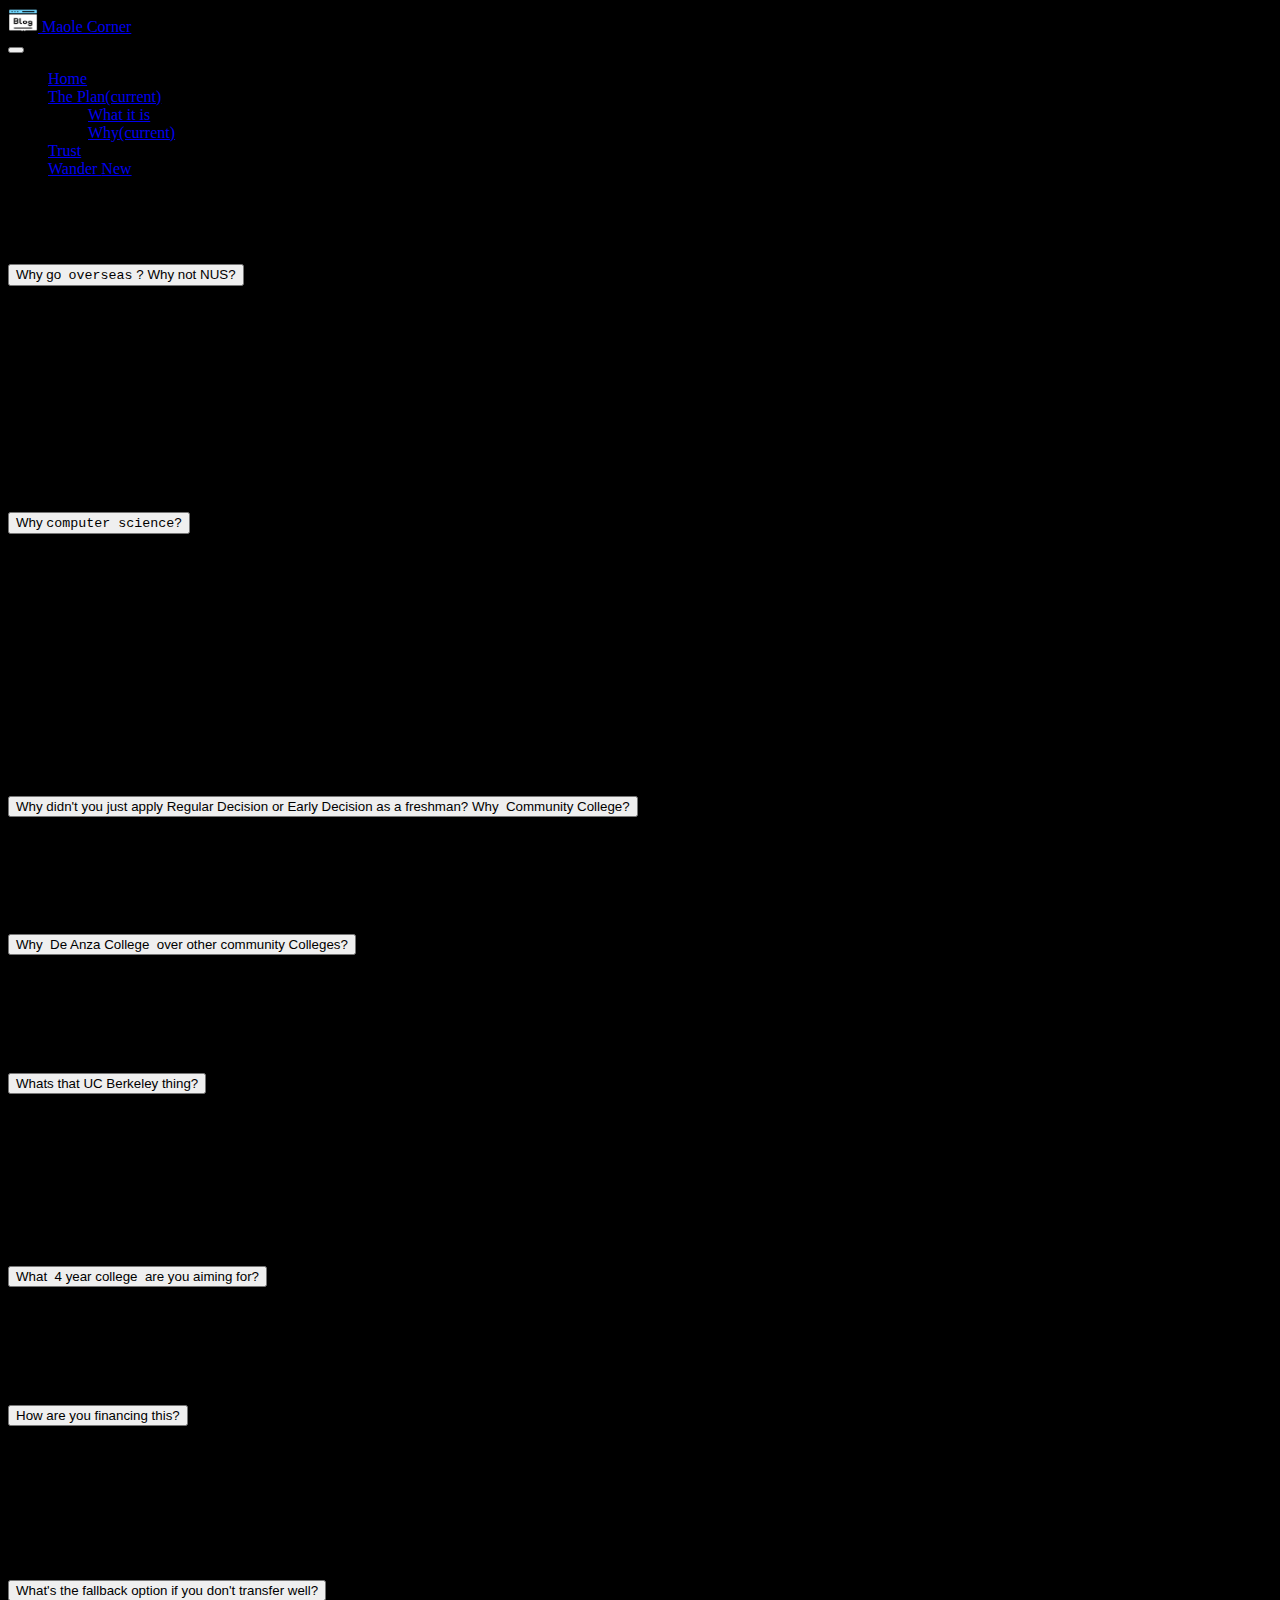
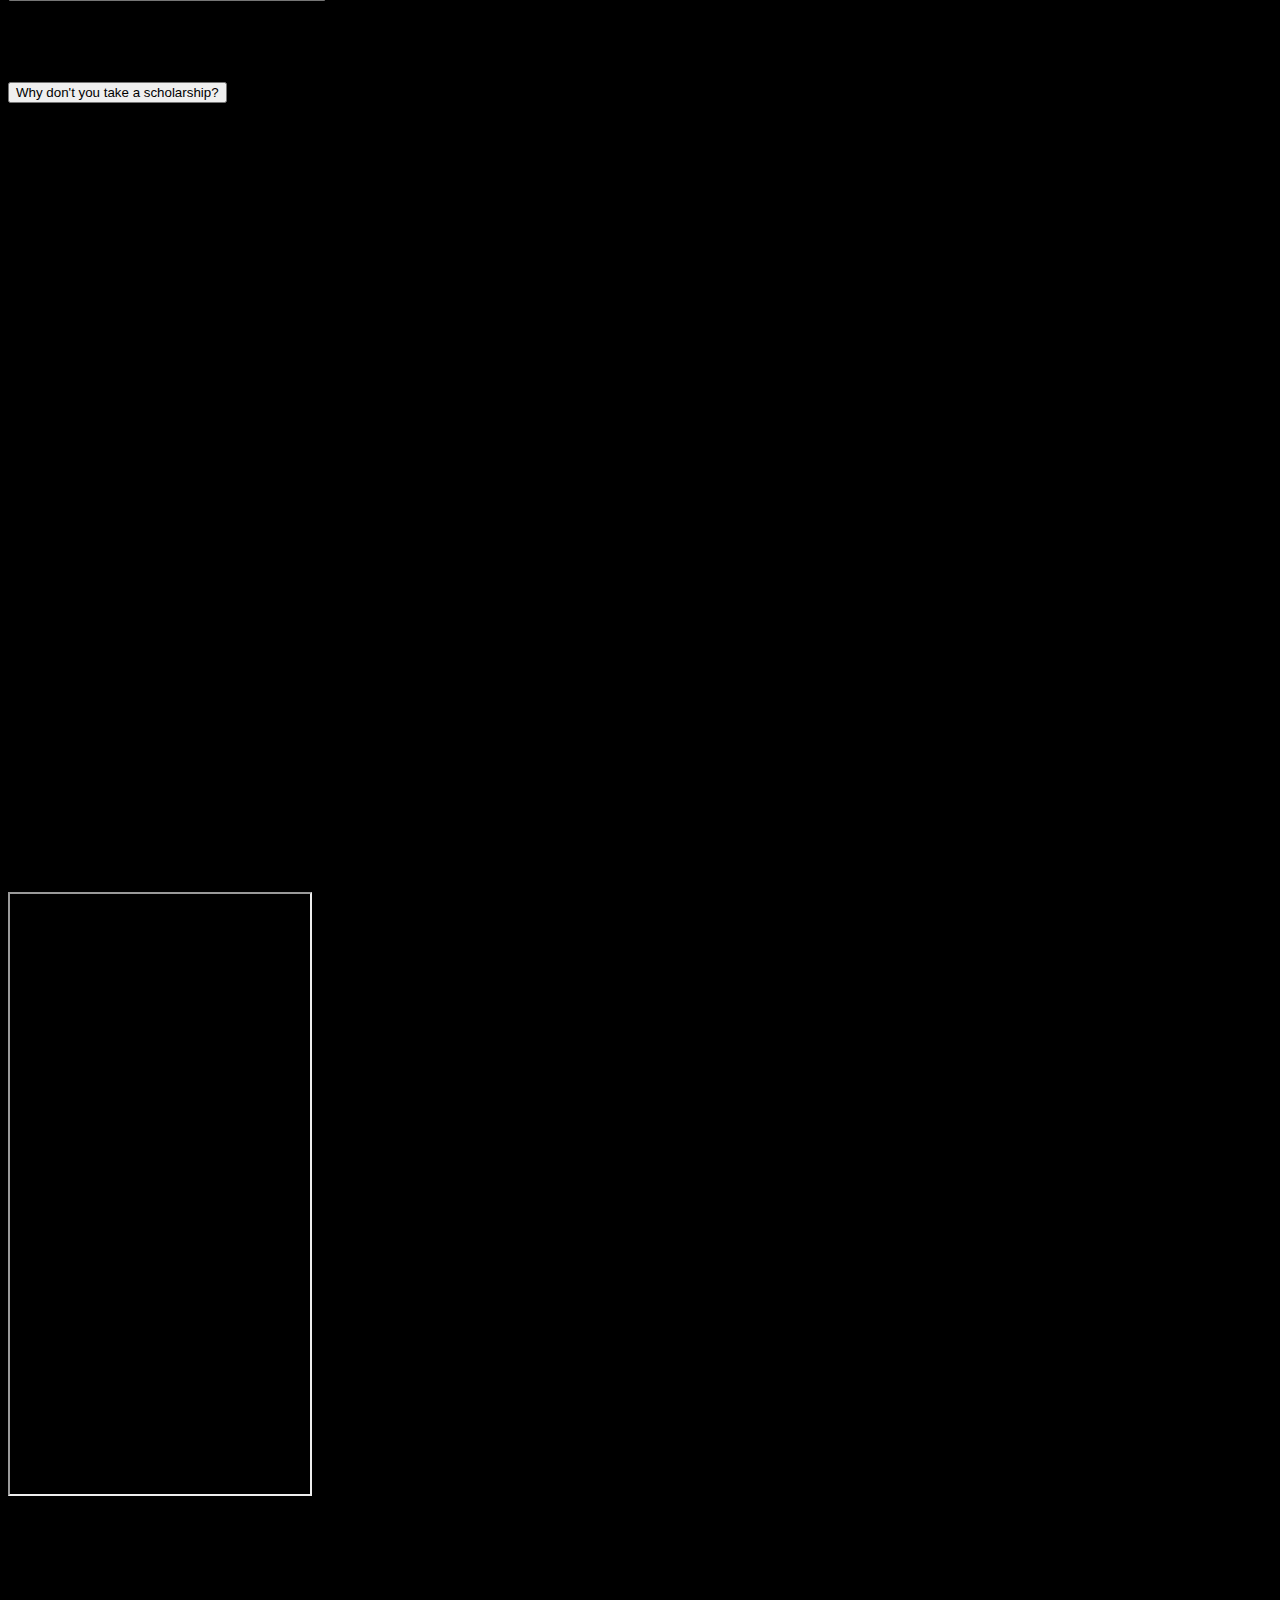
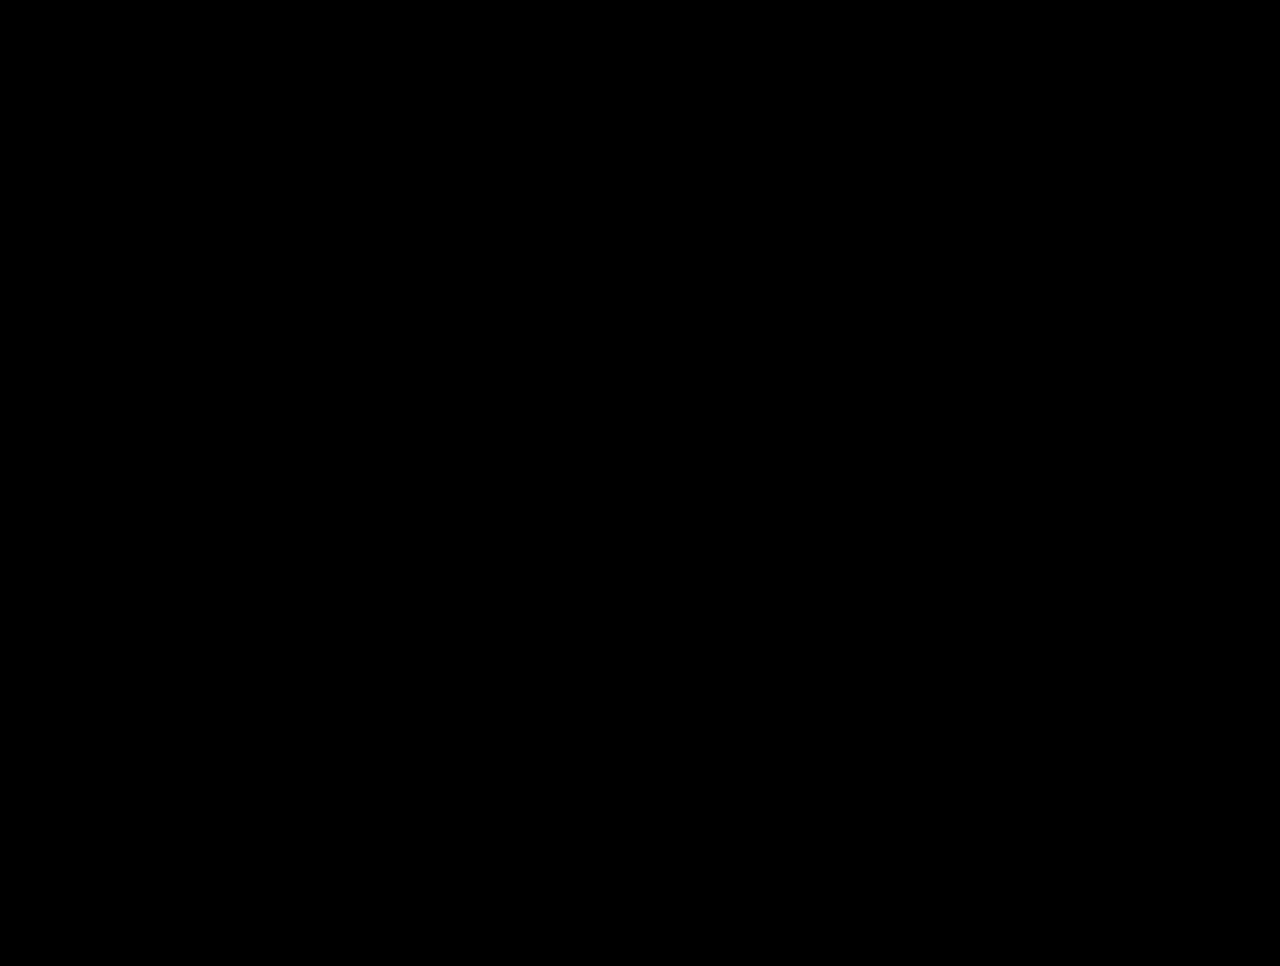
==== commit 7e1b3d78: "video player only" ====
--- a/faq.html
+++ b/faq.html
@@ -200,7 +200,7 @@
             <br>Whence our lives come and where they go.</p>
         </div>
       </div>
-      <div class="row row-cols-1 row-cols-md-3 g-4" height,width="auto">
+      <!-- <div class="row row-cols-1 row-cols-md-3 g-4" height,width="auto">
         <div class="col" height,width="auto">
           <div class="card border-danger">
             <iframe height="315" src="https://www.youtube.com/embed/videoseries?list=PLOG8ZCB__O4PcgrDLRv_roJC-vP3aqQzs"></iframe>
@@ -225,8 +225,10 @@
           <div class="card border-danger">
             <iframe width="560" height="315" src="https://www.youtube.com/embed/videoseries?si=rV9PelubQ6CEMk8V&amp;list=PLOG8ZCB__O4PcgrDLRv_roJC-vP3aqQzs" title="YouTube video player" frameborder="0" allow="accelerometer; autoplay; clipboard-write; encrypted-media; gyroscope; picture-in-picture; web-share" allowfullscreen></iframe>
           </div>
-          
-        </div>
+        </div>
+      </div> -->
+      <div class="card border-danger">
+        <iframe width="560" height="315" src="https://www.youtube.com/embed/videoseries?si=rV9PelubQ6CEMk8V&amp;list=PLOG8ZCB__O4PcgrDLRv_roJC-vP3aqQzs" title="YouTube video player" frameborder="0" allow="accelerometer; autoplay; clipboard-write; encrypted-media; gyroscope; picture-in-picture; web-share" allowfullscreen></iframe>
       </div>
       <p style="page-break-before: always"> </p>
       <div class="card text-bg-dark card border-primary text-center mb-3 mx-auto ms-sm-5 me-sm-5" style="height:110rem;">
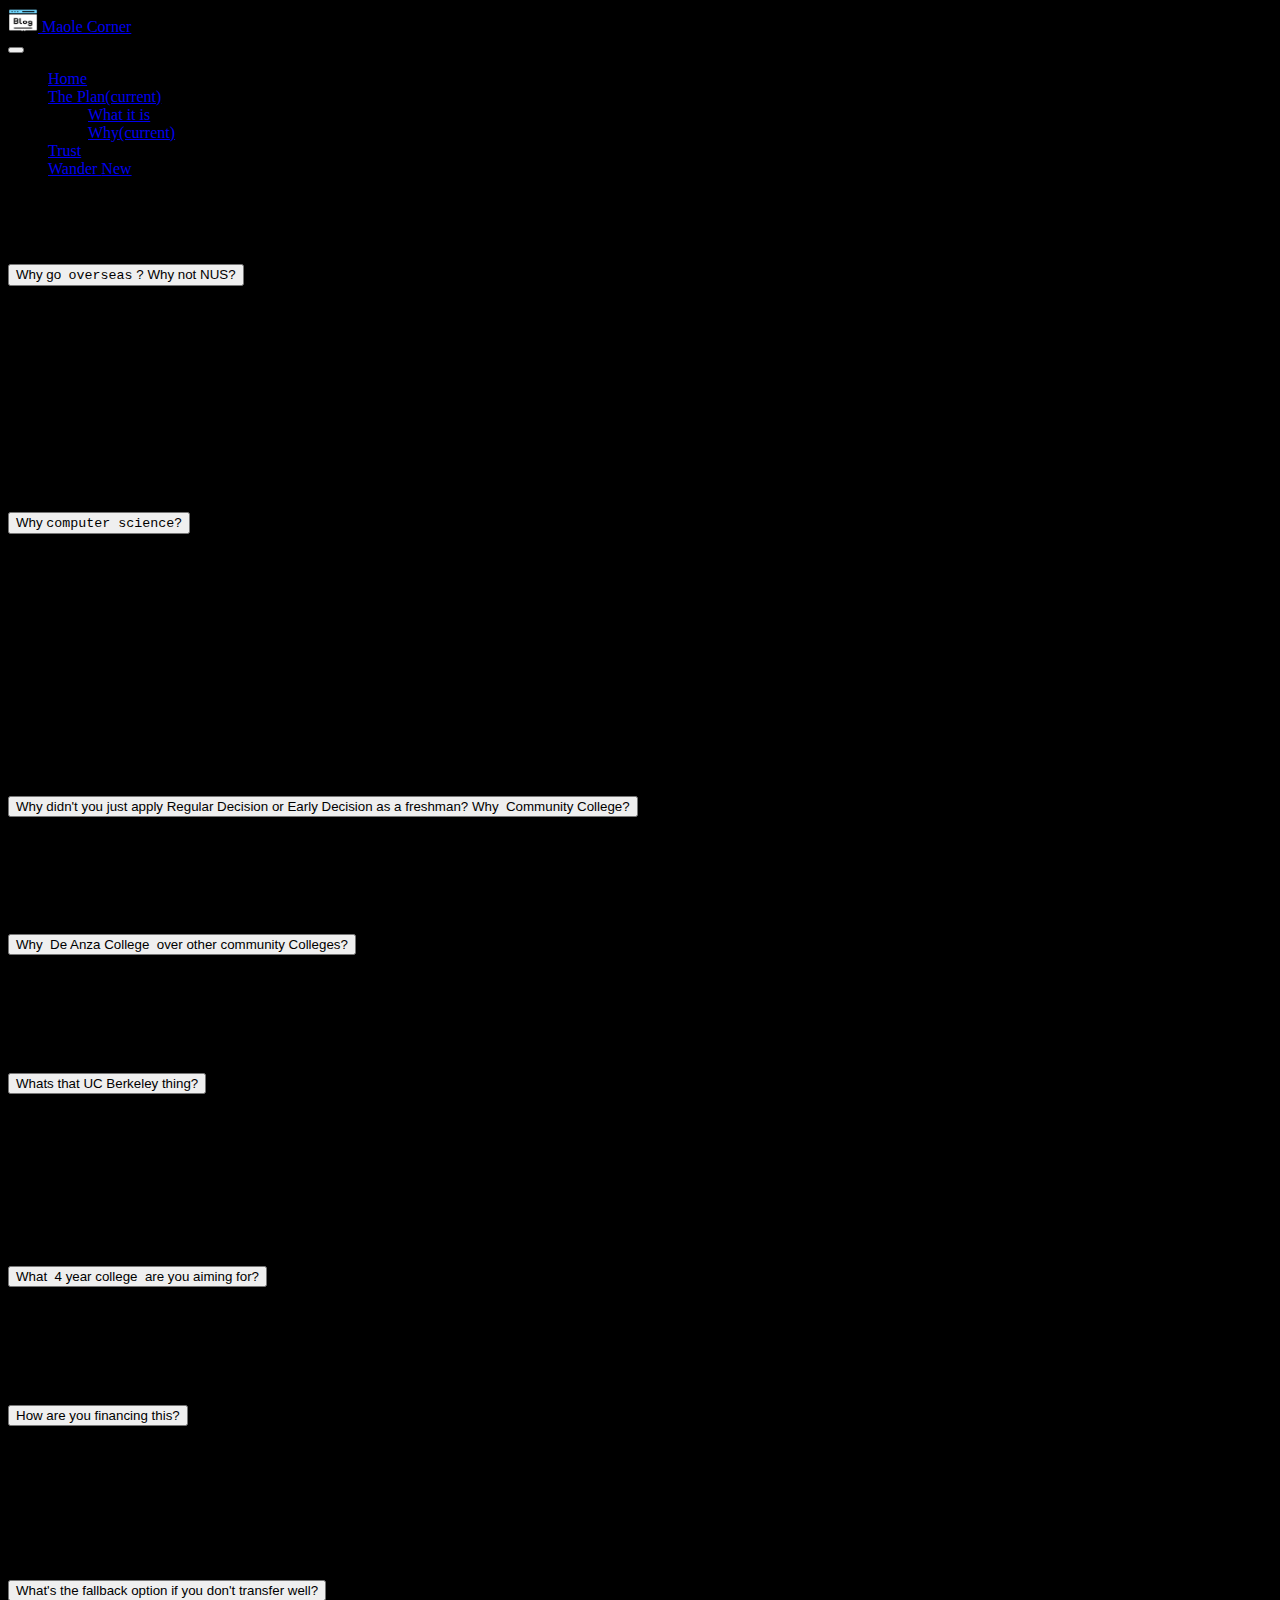
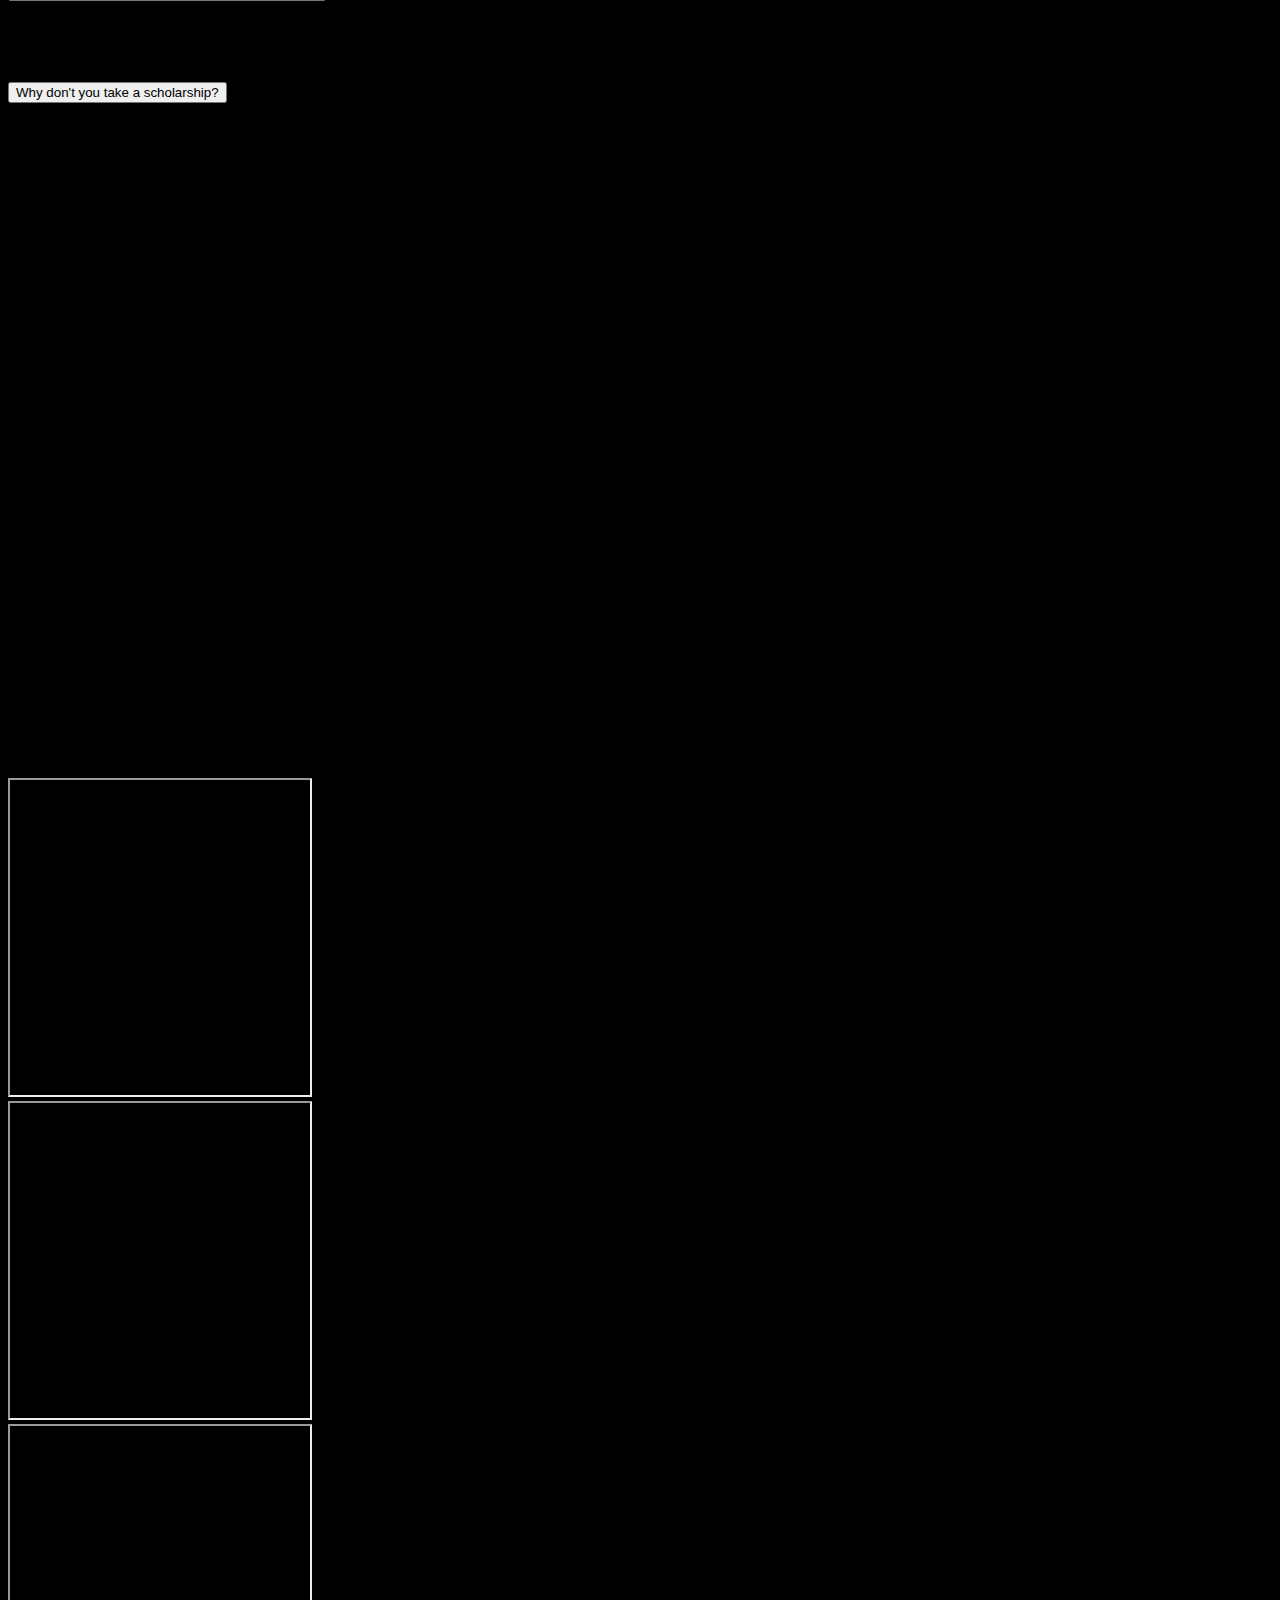
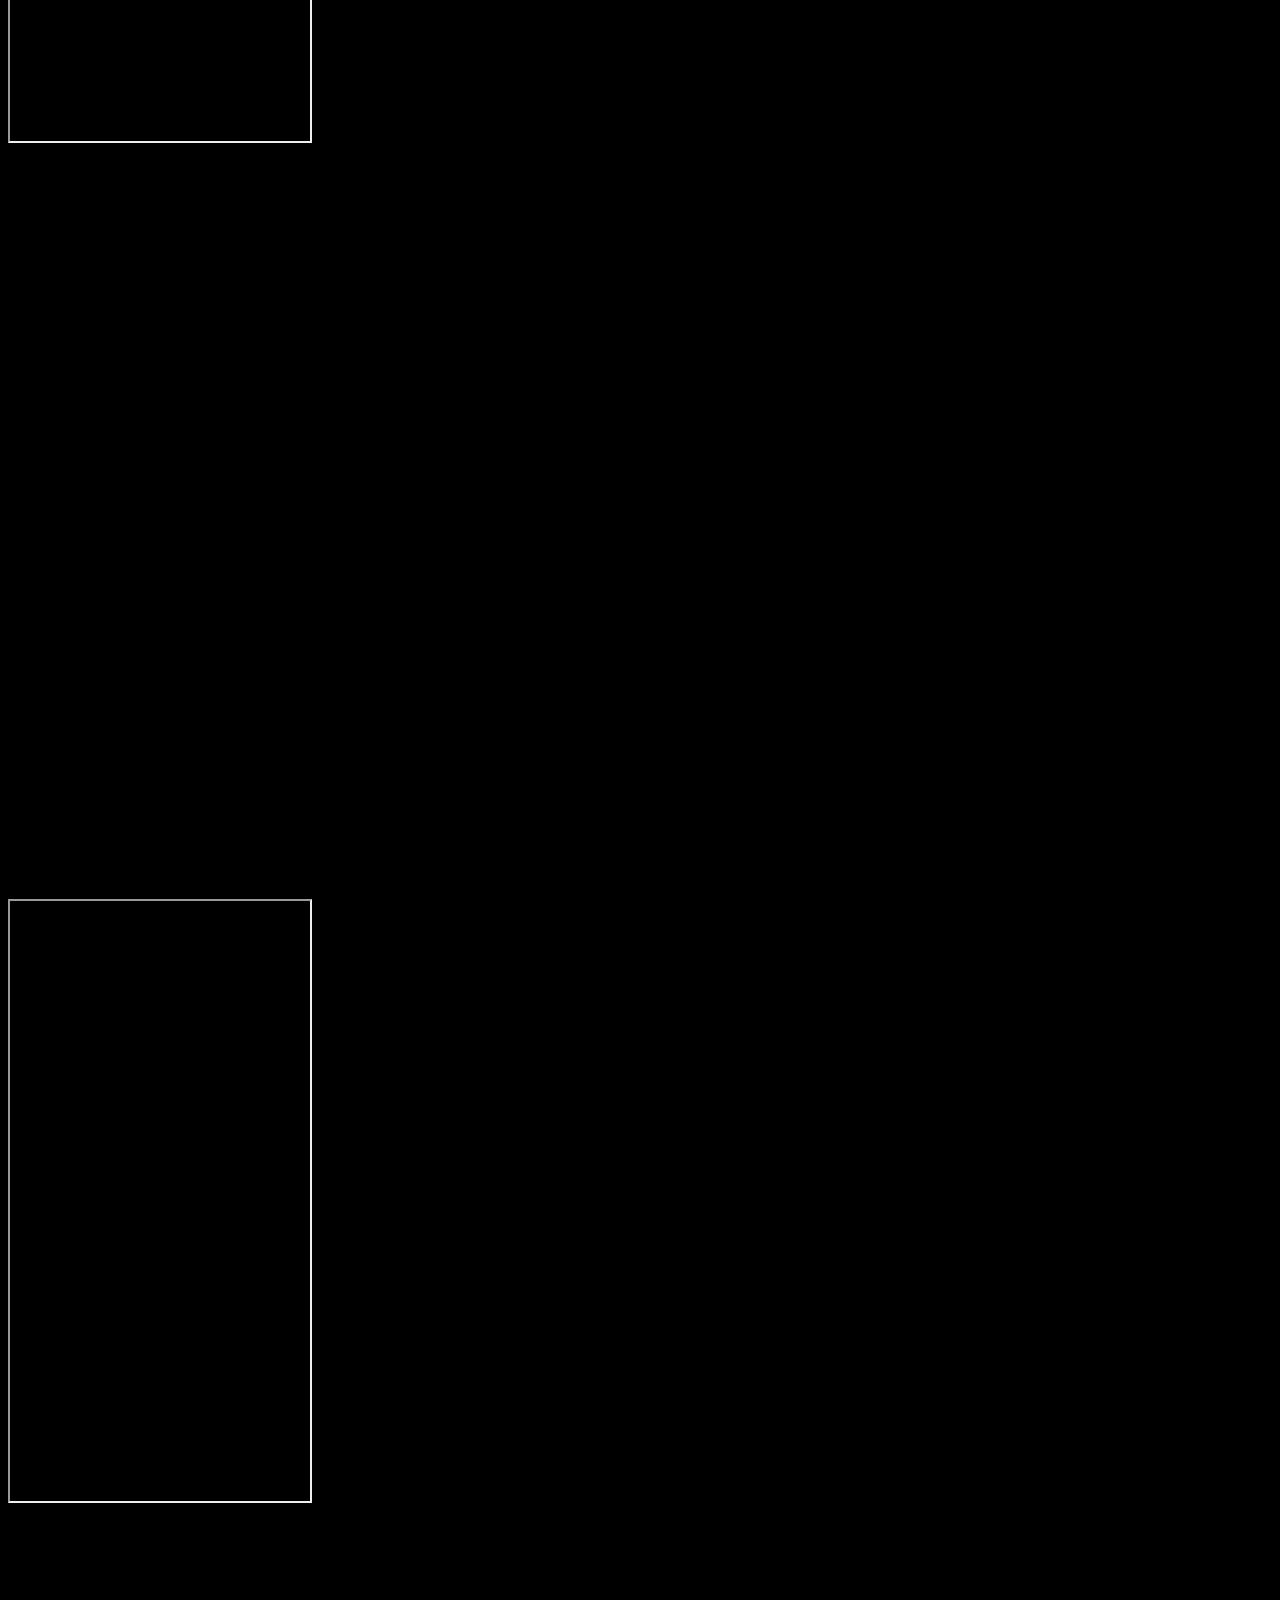
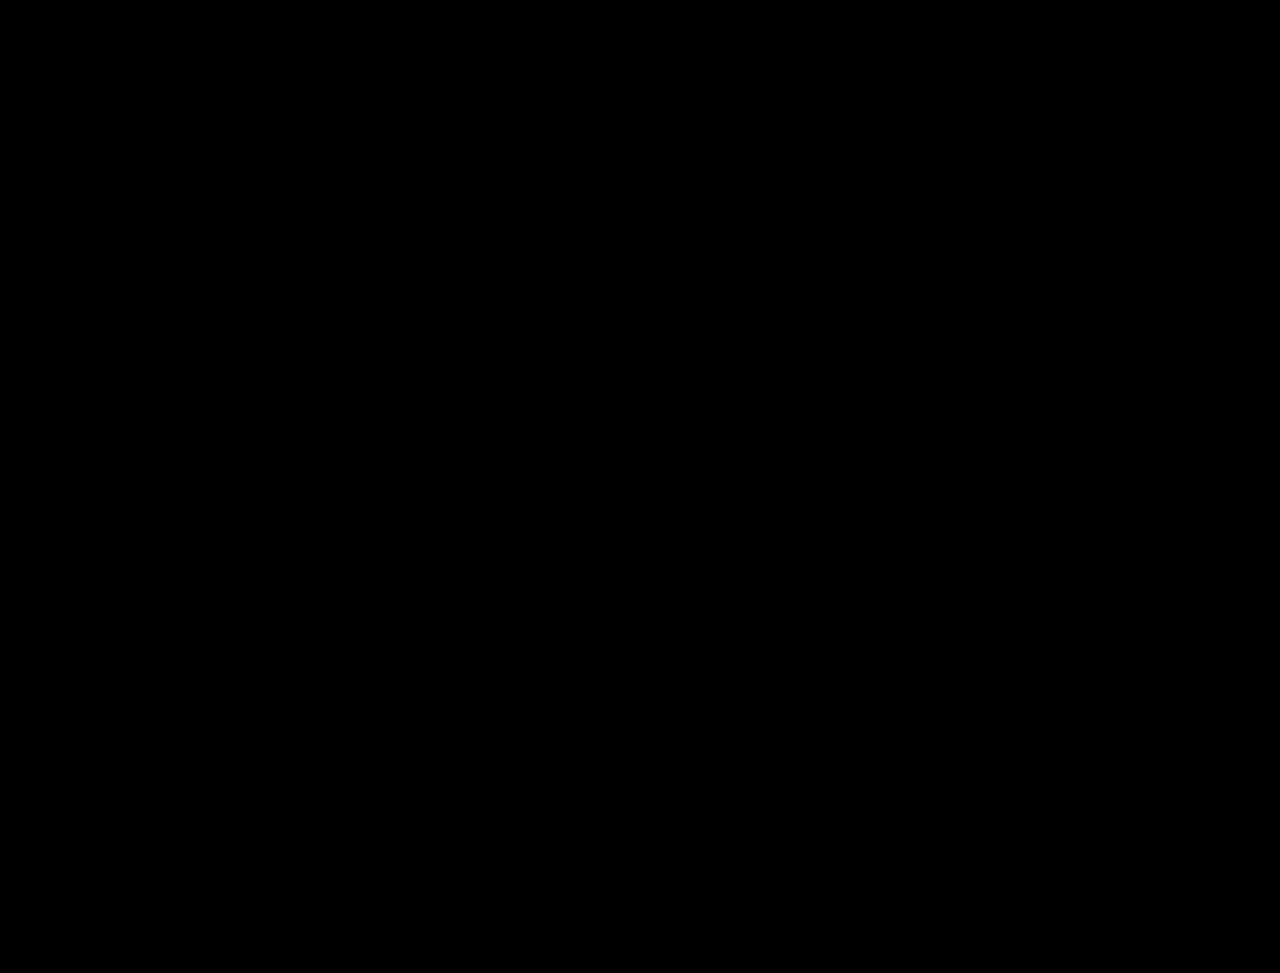
==== commit 8ec21435: "final" ====
--- a/faq.html
+++ b/faq.html
@@ -200,10 +200,10 @@
             <br>Whence our lives come and where they go.</p>
         </div>
       </div>
-      <!-- <div class="row row-cols-1 row-cols-md-3 g-4" height,width="auto">
+      <div class="row row-cols-1 row-cols-md-3 g-4" height,width="auto">
         <div class="col" height,width="auto">
           <div class="card border-danger">
-            <iframe height="315" src="https://www.youtube.com/embed/videoseries?list=PLOG8ZCB__O4PcgrDLRv_roJC-vP3aqQzs"></iframe>
+            <iframe width="560" height="315" src="https://www.youtube.com/embed/videoseries?si=rV9PelubQ6CEMk8V&amp;list=PLOG8ZCB__O4PcgrDLRv_roJC-vP3aqQzs" title="YouTube video player" frameborder="0" allow="accelerometer; autoplay; clipboard-write; encrypted-media; gyroscope; picture-in-picture; web-share" allowfullscreen></iframe>
           </div>
         </div>
         <div class="col">
@@ -223,13 +223,13 @@
         </div>
         <div class="col" >
           <div class="card border-danger">
-            <iframe width="560" height="315" src="https://www.youtube.com/embed/videoseries?si=rV9PelubQ6CEMk8V&amp;list=PLOG8ZCB__O4PcgrDLRv_roJC-vP3aqQzs" title="YouTube video player" frameborder="0" allow="accelerometer; autoplay; clipboard-write; encrypted-media; gyroscope; picture-in-picture; web-share" allowfullscreen></iframe>
-          </div>
-        </div>
-      </div> -->
-      <div class="card border-danger">
-        <iframe width="560" height="315" src="https://www.youtube.com/embed/videoseries?si=rV9PelubQ6CEMk8V&amp;list=PLOG8ZCB__O4PcgrDLRv_roJC-vP3aqQzs" title="YouTube video player" frameborder="0" allow="accelerometer; autoplay; clipboard-write; encrypted-media; gyroscope; picture-in-picture; web-share" allowfullscreen></iframe>
-      </div>
+            <iframe width="560" height="315" src="https://www.youtube.com/embed/0FGlsuTnt_U?si=uG_aYtY2tvpF3umw" title="YouTube video player" frameborder="0" allow="accelerometer; autoplay; clipboard-write; encrypted-media; gyroscope; picture-in-picture; web-share" allowfullscreen></iframe>          </div>
+        </div>
+        <div class="col" >
+          <div class="card border-danger">
+            <iframe width="560" height="315" src="https://www.youtube.com/embed/dZxbVGhpEkI?si=k5bsTfjZiI0ESCaW" title="YouTube video player" frameborder="0" allow="accelerometer; autoplay; clipboard-write; encrypted-media; gyroscope; picture-in-picture; web-share" allowfullscreen></iframe>        </div>
+          </div>
+        </div>
       <p style="page-break-before: always"> </p>
       <div class="card text-bg-dark card border-primary text-center mb-3 mx-auto ms-sm-5 me-sm-5" style="height:110rem;">
         <div class="card-header"><h1 class="display-5">An essay on why I am going to college</h1></div>
